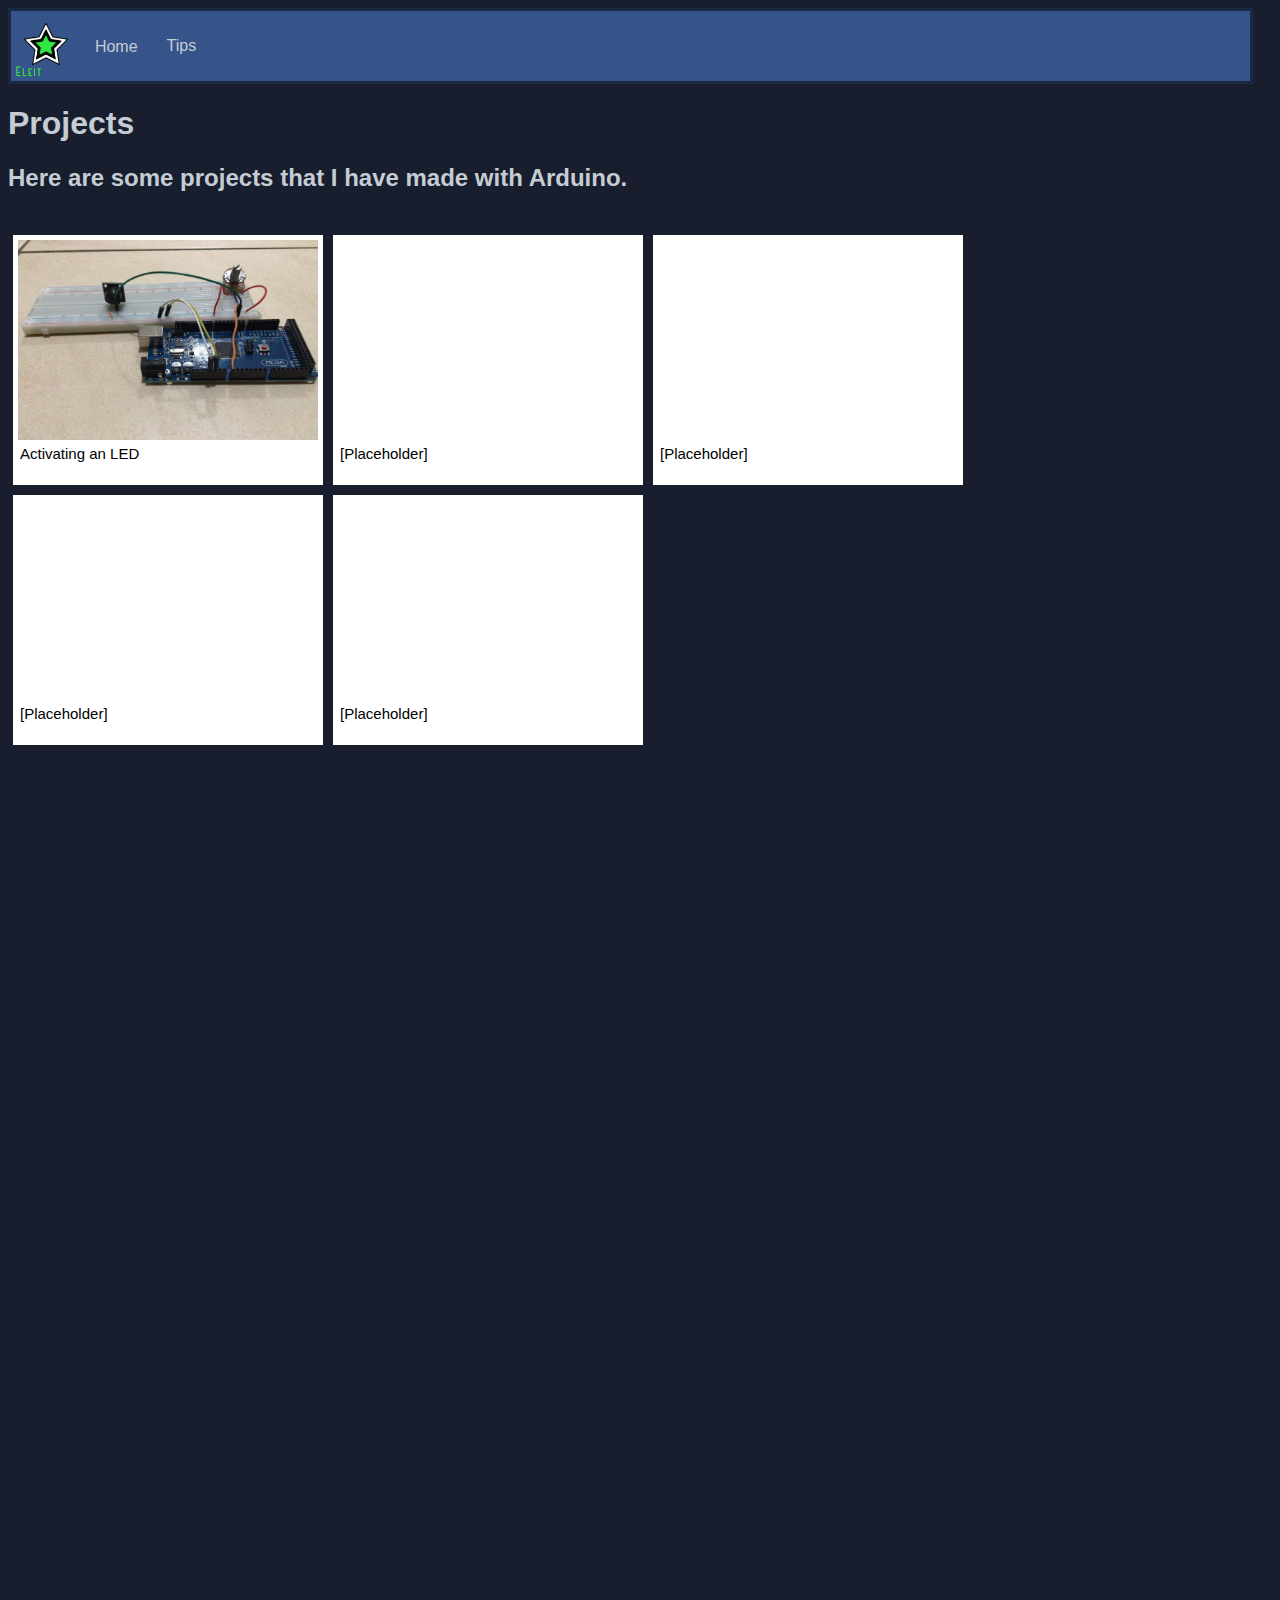
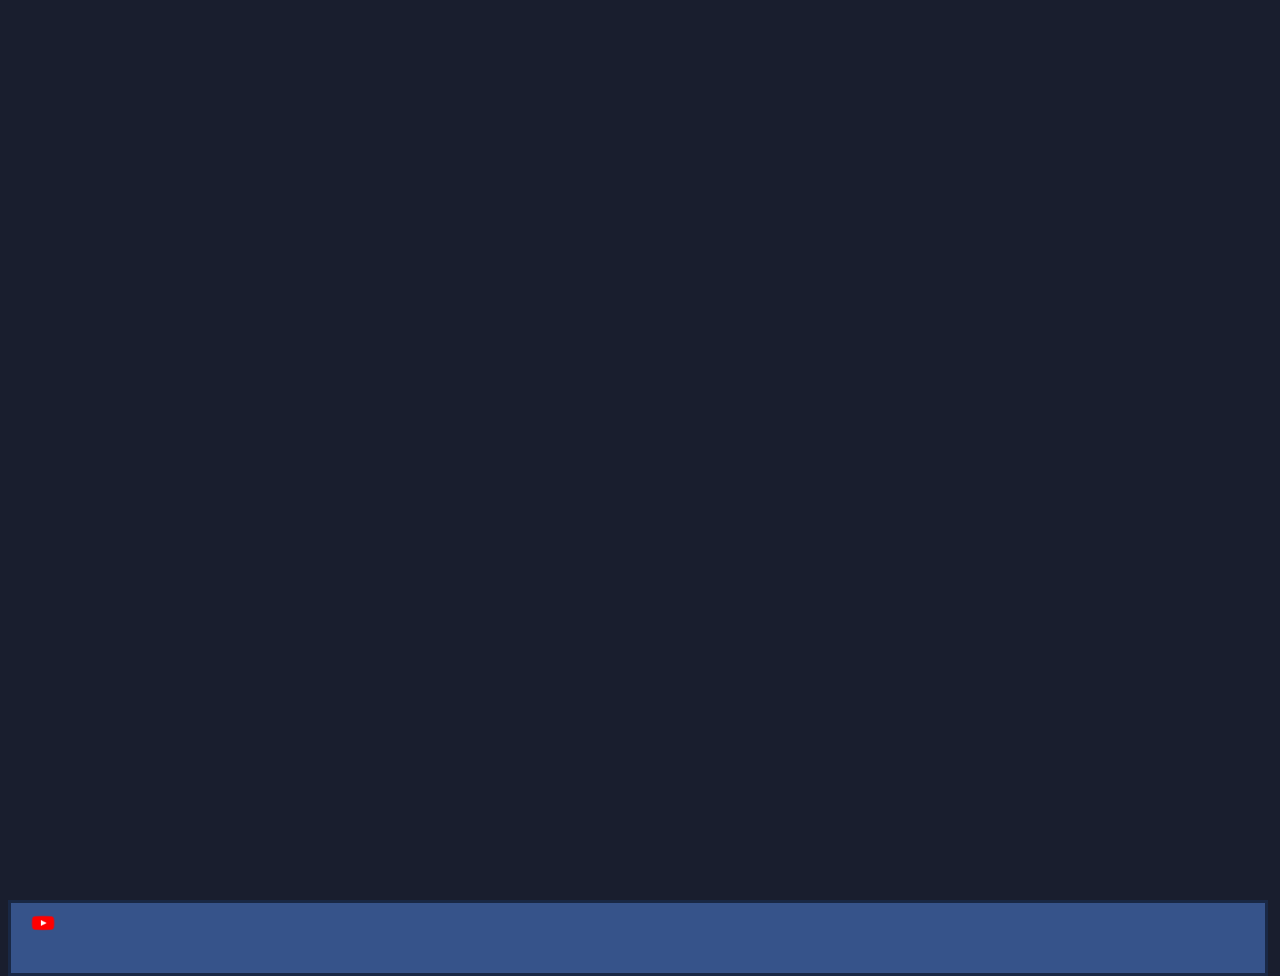
==== MyWebsite/learn.html @ ba89fd78 "Add files via upload" ====
<!DOCTYPE = HTML>
<html>
<head>
<link rel='stylesheet' type='text/css' href='style.css'>
<link rel="shortcut icon" type="image/png" href="Eleit_Tech.png"/>
</head>
<body>
<header>
<img id='logo' src='Eleit_Tech.png' alt='Eleit Tech' width=70 heigh=70></img>
<br>

<a class = 'button' href=https://gronker9870.github.io/Eleit/MyWebsite/index.html>&nbsp Home &nbsp</a>
<a href='google.com'> &nbsp Tips &nbsp</a>

</header>
<h1 class='heading'> Projects </h1>
<h2 class ='heading'>Here are some projects that I have made with Arduino.</h2>
<br>
<div class = 'wproject'>
<img class = 'thumbnail' src='piezopot.jpg'> </img>
<br class = 'largebr'>
<a class = 'project' href=google.com> Activating an LED </a>
</div>

<div class ='wproject'>
<br class = 'largebr'>
<a class = 'project' href=e> [Placeholder]</a>
</div>
<div class ='wproject'>
<br class = 'largebr'>
<a class = 'project' href=e> [Placeholder]</a>
</div>
<div class ='wproject'>
<br class = 'largebr'>
<a class = 'project' href=e> [Placeholder]</a>
</div>
<div class ='wproject'>
<br class = 'largebr'>
<a class = 'project' href=e> [Placeholder]</a>
</div>

<footer>
<a href=https://youtube.com>
<img src='YT.png' width=60 height=40></img>
</a>
</footer>

</body>
</html>
---- MyWebsite/style.css ----
body {
	font-family: 'Open Sans', sans-serif;
	background-color: #191e2e;
	color: #c5cdd4;
}
header {
	background-color: #36538a;
	height: 70px;
	border: 3px solid #192845;
	line-height: 23px;
	width: 98%;
	margin: none;
	
}
#logo {
	float: left;
	vertical-align: middle;
}
.button {
	text-decoration: none;
	color:  #c5cdd4;
	background-color: #36538a;
	vertical-align: middle;
	padding: 5px;
	border-radius: 25px;
}
a {
	text-decoration: none;
	color: #c5cdd4;
	padding: 2px;
}
a:visited {
	text-decoration: none;
	color: #c5cdd4;
}
.button:hover {
	text-decoration: none;
	color: #c5cdd4;
	background-color: #192845;
}
.h1 {
	text-align: center;
}
.project {
	width: 300px;
	background-color: white;
	color: #000;
	margin: 5px;
	text-align: center;
	font-size: 15px;
}
.thumbnail {
	float: left;
	margin: 5px;
	height: 200px;
	width: 300px;
}
.largebr{
	line-height: 210px;
}
.wproject {
	background-color: #fff;
	width: 310px;
	height: 250px;
	float: left;
	float: bottom;
	margin: 5px;
}
footer {
	background-color: #36538a;
	border: 3px solid #192845;
	line-height: 23px;
	width: 98%;
	height: 70px;  
	position: absolute;
	top: 2500;
	
}
#logo1 {
	float: left;
	vertical-align: middle;
	display: block;
	
}
.div1 {
	background-color: #2e3754;
	padding-bottom: 80px;
	width: 99%
}
.button1 {
	text-decoration: none;
	color:  #c5cdd4;
	background-color: #191e2e;
	vertical-align: middle;
	padding: 10px;
	border-radius: 10px;
	border: 5px solid #36538a;
	font-size: 40px;
	margin-left: 42.5%;
	width: 15px;
}
#wipleit {
	display: block;
	margin-left: auto;
	margin-right: auto;
}
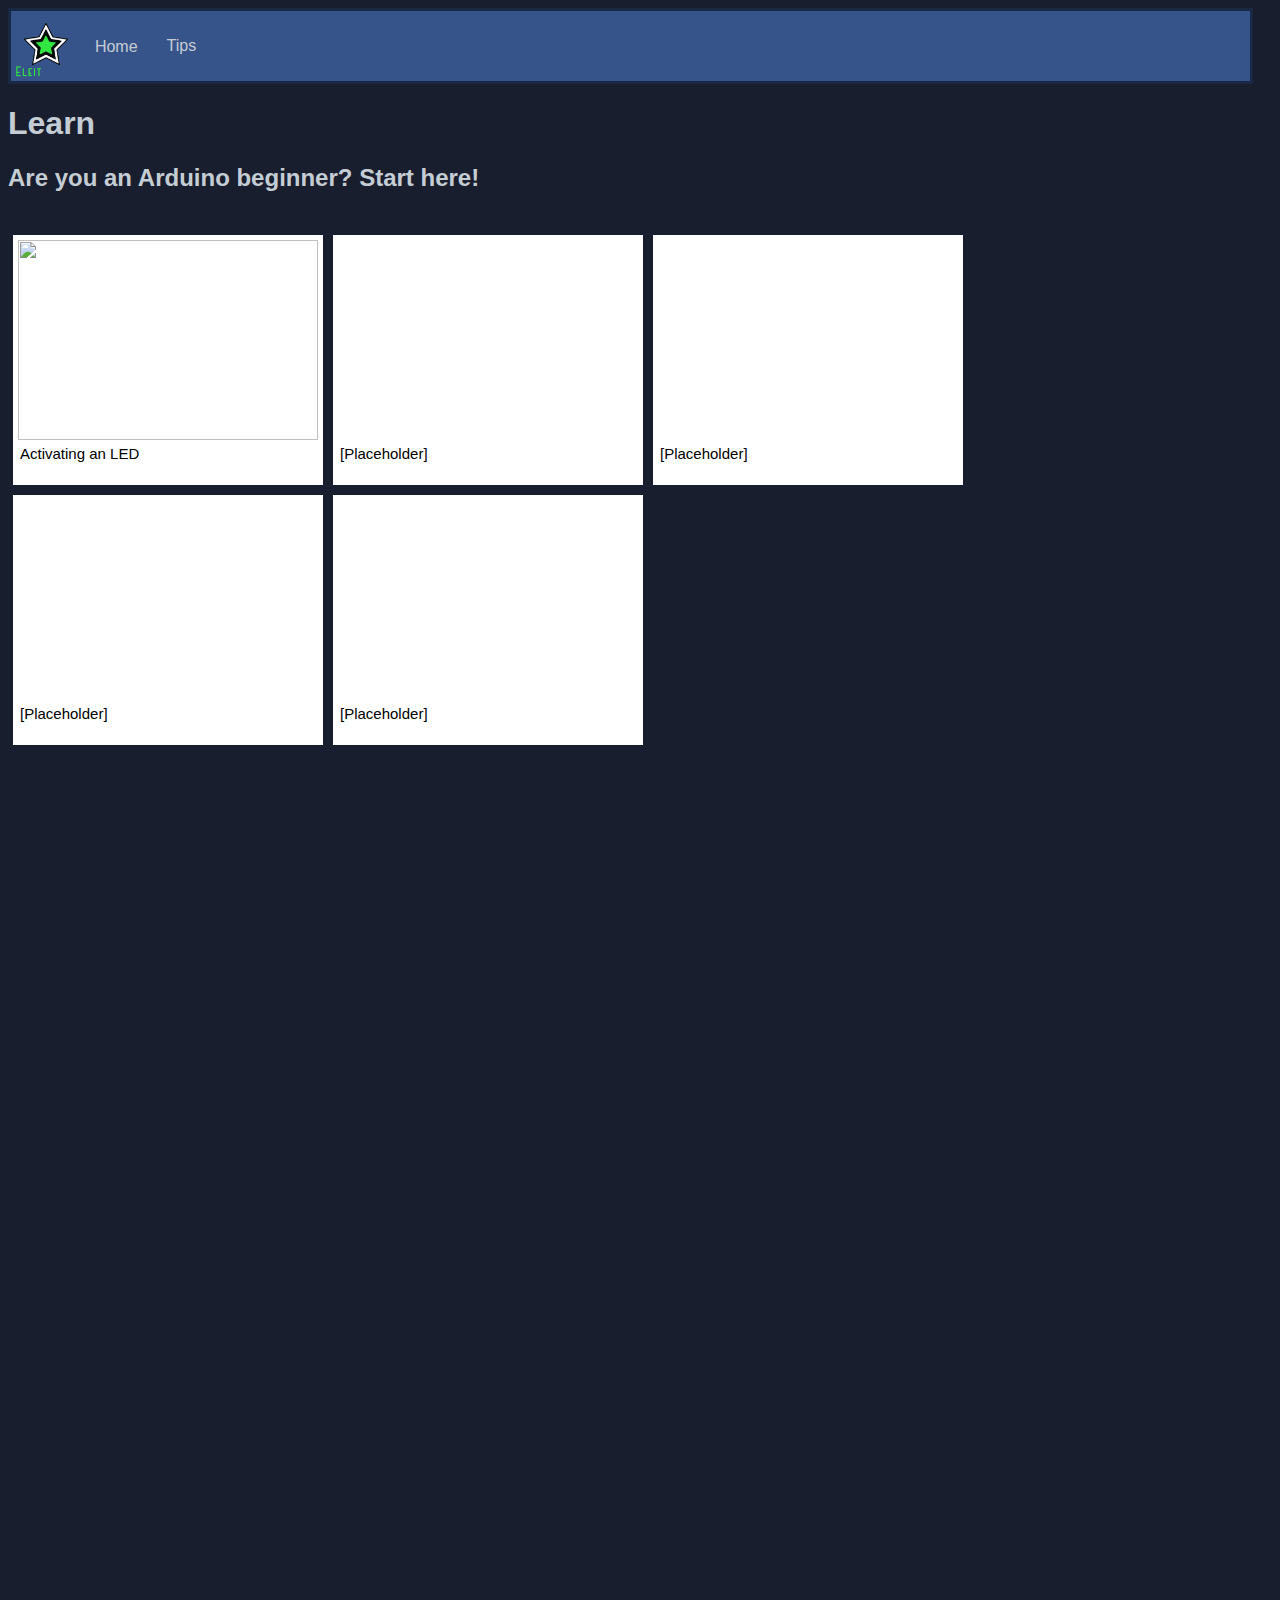
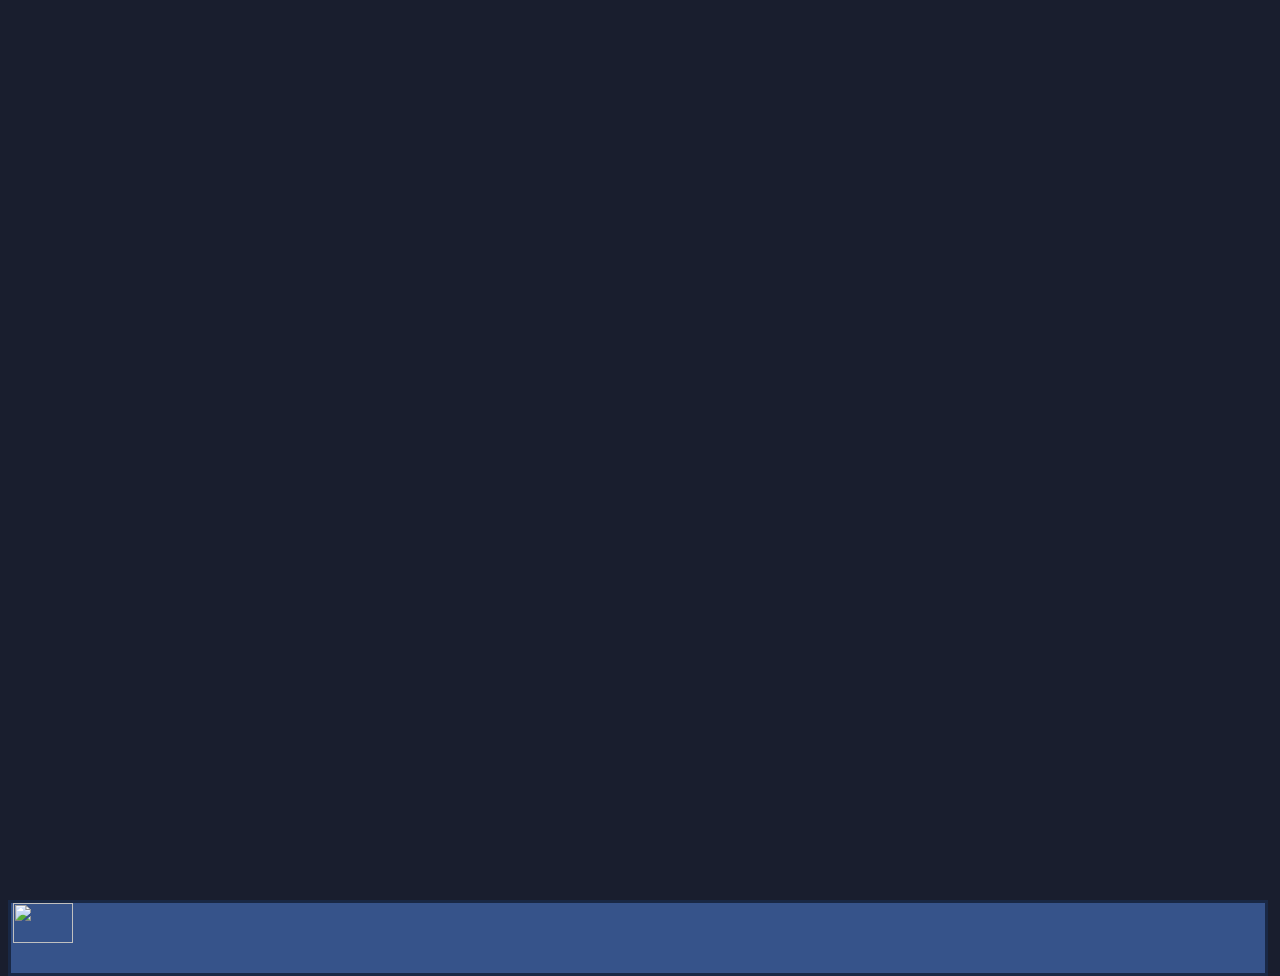
==== commit 0294d49f: "Update learn.html" ====
--- a/MyWebsite/learn.html
+++ b/MyWebsite/learn.html
@@ -2,22 +2,22 @@
 <html>
 <head>
 <link rel='stylesheet' type='text/css' href='style.css'>
-<link rel="shortcut icon" type="image/png" href="Eleit_Tech.png"/>
+<link rel="shortcut icon" type="image/png" href="image/Eleit_Tech.png"/>
 </head>
 <body>
 <header>
-<img id='logo' src='Eleit_Tech.png' alt='Eleit Tech' width=70 heigh=70></img>
+<img id='logo' src='image/Eleit_Tech.png' alt='Eleit Tech' width=70 heigh=70></img>
 <br>
 
 <a class = 'button' href=https://gronker9870.github.io/Eleit/MyWebsite/index.html>&nbsp Home &nbsp</a>
 <a href='google.com'> &nbsp Tips &nbsp</a>
 
 </header>
-<h1 class='heading'> Projects </h1>
-<h2 class ='heading'>Here are some projects that I have made with Arduino.</h2>
+<h1 class='heading'> Learn </h1>
+<h2 class ='heading'>Are you an Arduino beginner? Start here!</h2>
 <br>
 <div class = 'wproject'>
-<img class = 'thumbnail' src='piezopot.jpg'> </img>
+<img class = 'thumbnail' src='image/Techleit/Techleit-wip.png' width=200 height=200> </img>
 <br class = 'largebr'>
 <a class = 'project' href=google.com> Activating an LED </a>
 </div>
@@ -46,4 +46,4 @@
 </footer>
 
 </body>
-</html>+</html>
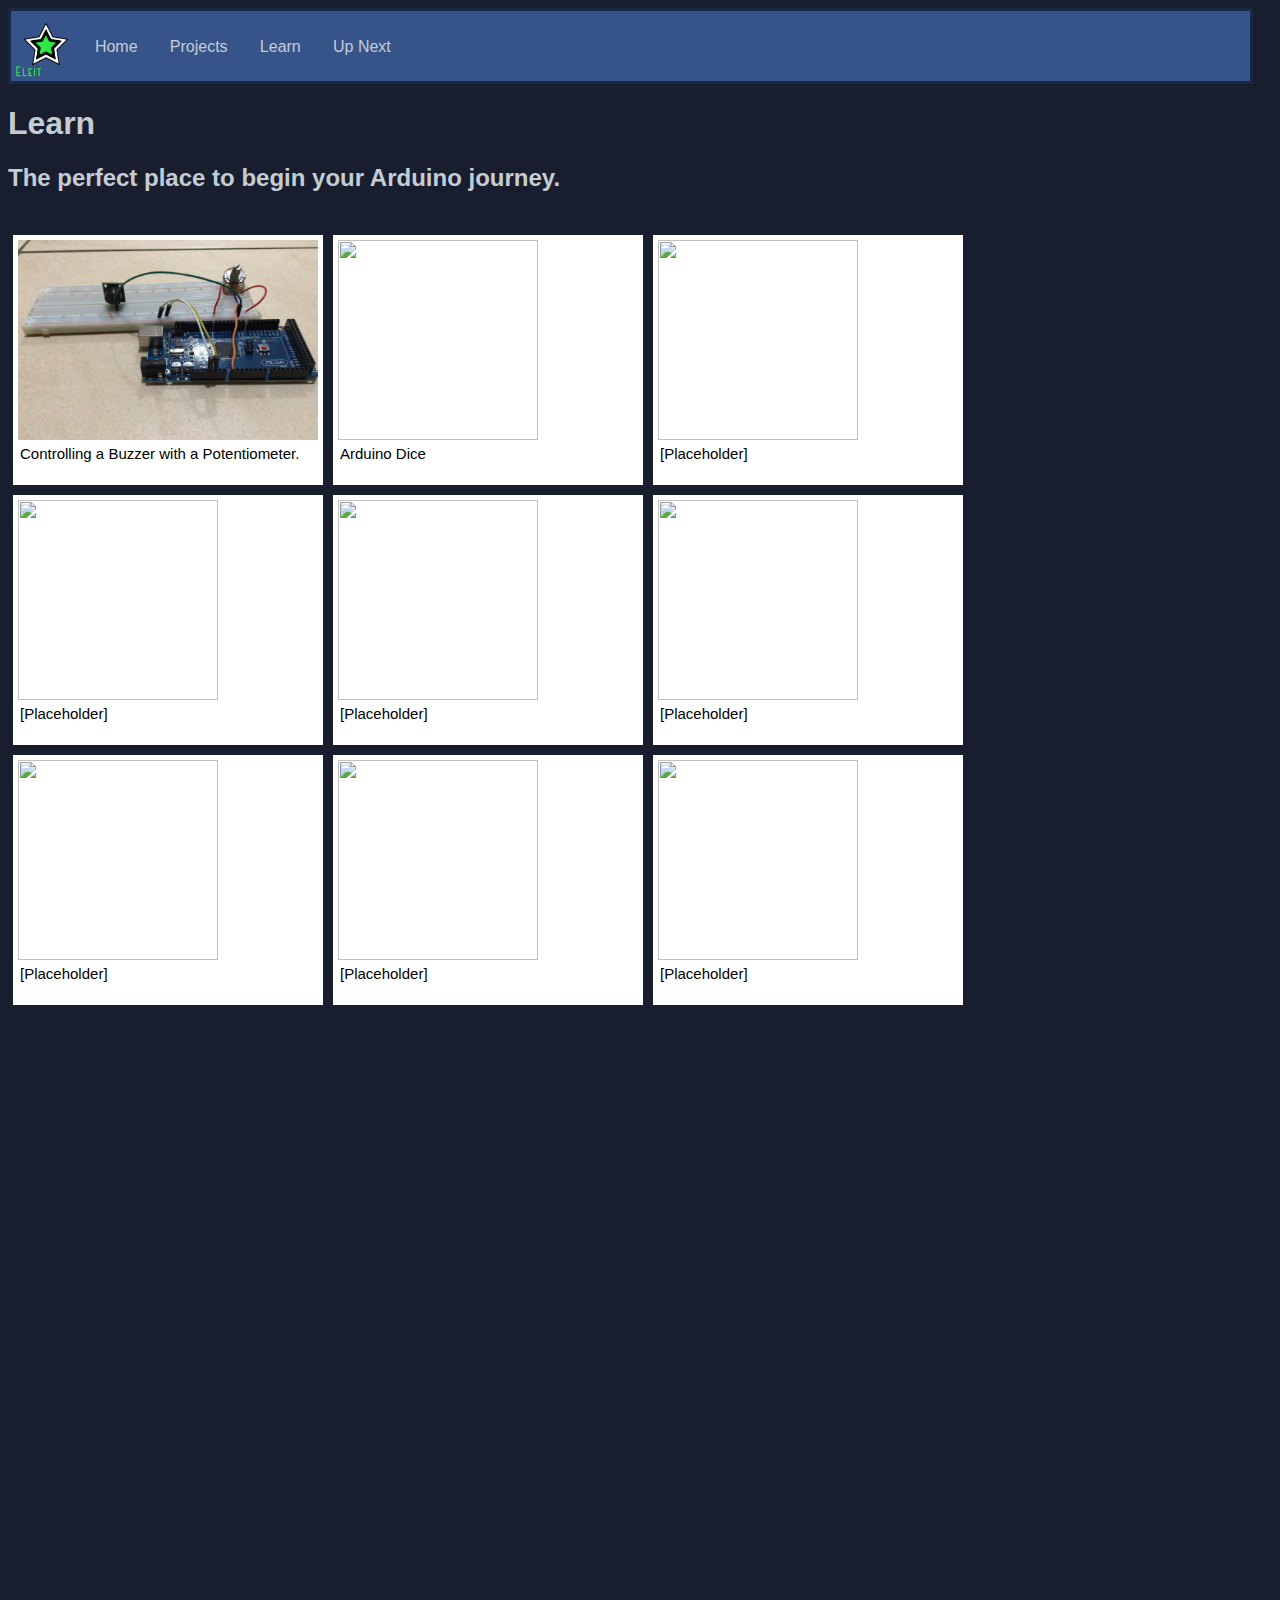
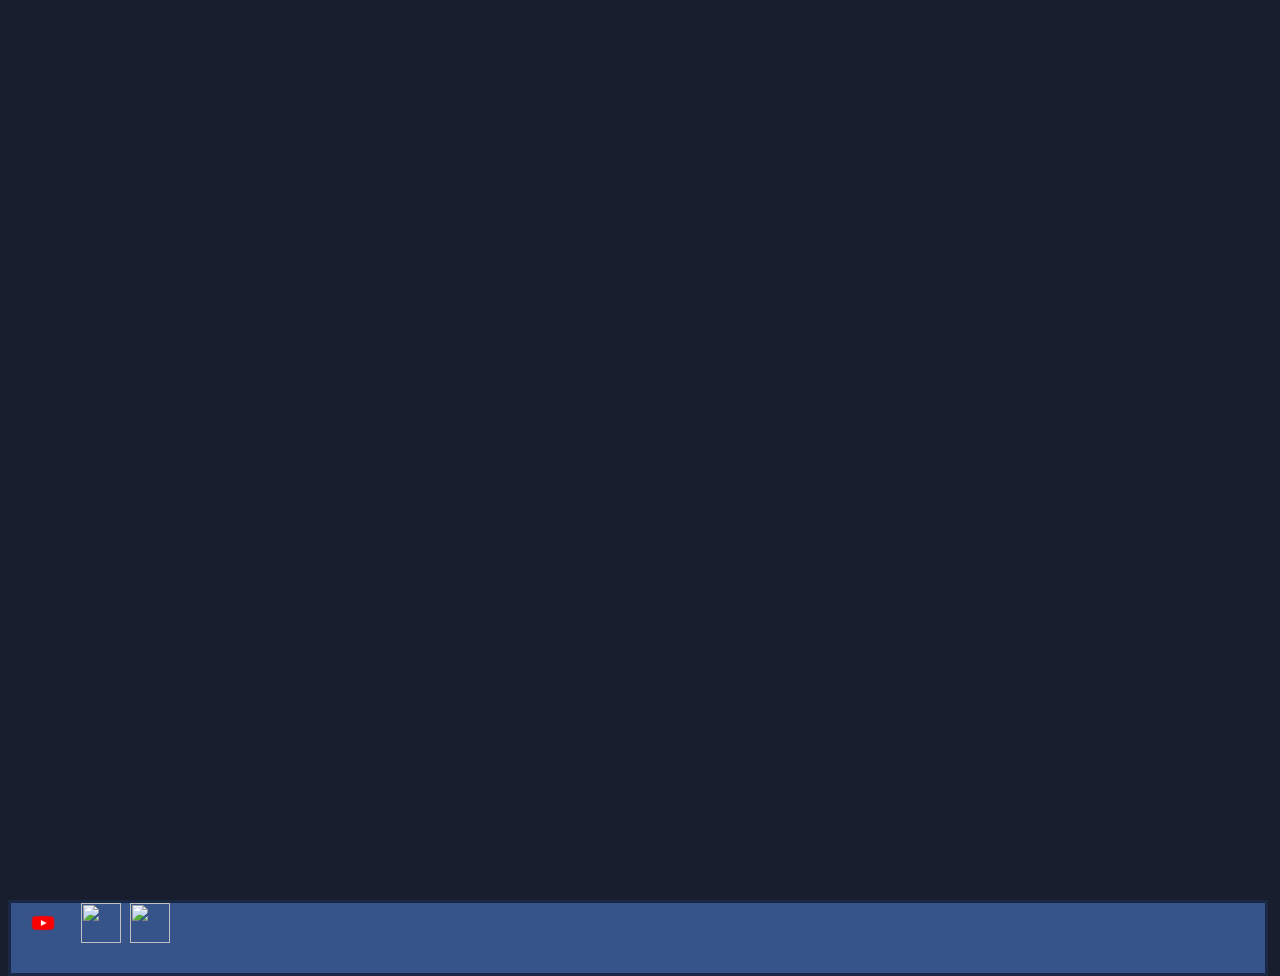
==== commit c6ed5349: "Update learn.html" ====
--- a/MyWebsite/learn.html
+++ b/MyWebsite/learn.html
@@ -2,46 +2,77 @@
 <html>
 <head>
 <link rel='stylesheet' type='text/css' href='style.css'>
-<link rel="shortcut icon" type="image/png" href="image/Eleit_Tech.png"/>
+<link rel="shortcut icon" type="image/png" href="image/Eleit_No_Text.png"/>
 </head>
 <body>
 <header>
 <img id='logo' src='image/Eleit_Tech.png' alt='Eleit Tech' width=70 heigh=70></img>
 <br>
-
 <a class = 'button' href=https://gronker9870.github.io/Eleit/MyWebsite/index.html>&nbsp Home &nbsp</a>
-<a href='google.com'> &nbsp Tips &nbsp</a>
+<a class = 'button' href=https://gronker9870.github.io/Eleit/MyWebsite/projects.html>&nbsp Projects &nbsp</a>
+<a class = 'button' href=https://gronker9870.github.io/Eleit/MyWebsite/learn.html>&nbsp Learn &nbsp</a>
+<a class = 'button' href=https://gronker9870.github.io/Eleit/MyWebsite/wip.html> &nbsp Up Next &nbsp </a>
 
 </header>
 <h1 class='heading'> Learn </h1>
-<h2 class ='heading'>Are you an Arduino beginner? Start here!</h2>
+<h2 class ='heading'>The perfect place to begin your Arduino journey.</h2>
 <br>
 <div class = 'wproject'>
-<img class = 'thumbnail' src='image/Techleit/Techleit-wip.png' width=200 height=200> </img>
+<img class = 'thumbnail' src='image/Thumbnail/piezopot.jpg' width=300 height=200> </img>
 <br class = 'largebr'>
-<a class = 'project' href=google.com> Activating an LED </a>
+<a class = 'project' href=https://gronker9870.github.io/Eleit/MyWebsite/wip.html> Controlling a Buzzer with a Potentiometer. </a>
 </div>
 
 <div class ='wproject'>
+<img class = 'thumbnail' src='image/Techleit/techleit-WIP.png' width=200 height=200> </img>
 <br class = 'largebr'>
-<a class = 'project' href=e> [Placeholder]</a>
+<a class = 'project' href=https://gronker9870.github.io/Eleit/MyWebsite/wip.html> Arduino Dice</a>
 </div>
 <div class ='wproject'>
+<img class = 'thumbnail' src='image/Techleit/Techleit-wip.png' width=200 height=200> </img>
 <br class = 'largebr'>
-<a class = 'project' href=e> [Placeholder]</a>
+<a class = 'project' href=https://gronker9870.github.io/Eleit/MyWebsite/wip.html> [Placeholder]</a>
 </div>
 <div class ='wproject'>
+<img class = 'thumbnail' src='image/Techleit/Techleit-wip.png' width=200 height=200> </img>
 <br class = 'largebr'>
-<a class = 'project' href=e> [Placeholder]</a>
+<a class = 'project' href=https://gronker9870.github.io/Eleit/MyWebsite/wip.html> [Placeholder]</a>
 </div>
 <div class ='wproject'>
+<img class = 'thumbnail' src='image/Techleit/Techleit-wip.png' width=200 height=200> </img>
 <br class = 'largebr'>
-<a class = 'project' href=e> [Placeholder]</a>
+<a class = 'project' href=https://gronker9870.github.io/Eleit/MyWebsite/wip.html> [Placeholder]</a>
+</div>
+<div class ='wproject'>
+<img class = 'thumbnail' src='image/Techleit/Techleit-wip.png' width=200 height=200> </img>
+<br class = 'largebr'>
+<a class = 'project' href=https://gronker9870.github.io/Eleit/MyWebsite/wip.html> [Placeholder]</a>
+</div>
+<div class ='wproject'>
+<img class = 'thumbnail' src='image/Techleit/Techleit-wip.png' width=200 height=200> </img>
+<br class = 'largebr'>
+<a class = 'project' href=https://gronker9870.github.io/Eleit/MyWebsite/wip.html> [Placeholder]</a>
+</div>
+<div class ='wproject'>
+<img class = 'thumbnail' src='image/Techleit/Techleit-wip.png' width=200 height=200> </img>
+<br class = 'largebr'>
+<a class = 'project' href=https://gronker9870.github.io/Eleit/MyWebsite/wip.html> [Placeholder]</a>
+</div>
+<div class ='wproject'>
+<img class = 'thumbnail' src='image/Techleit/Techleit-wip.png' width=200 height=200> </img>
+<br class = 'largebr'>
+<a class = 'project' href=https://gronker9870.github.io/Eleit/MyWebsite/wip.html> [Placeholder]</a>
 </div>
 
 <footer>
-<a href=https://youtube.com>
-<img src='YT.png' width=60 height=40></img>
+<a href=https://www.youtube.com/channel/UCG4s0cvw5OJ-VlDl7aasFwQ>
+<img src='image/YT.png' width=60 height=40></img>
+</a>
+<a href=https://github.com/Gronker9870/Eleit>
+<img src='image/github.png' width=40 height=40></img>
+</a>
+<a href=https://discord.gg/TREkrYybT8>
+<img class='discordicon' src='image/discord.jpeg' width=40 height=40></img>
 </a>
 </footer>
 
--- a/MyWebsite/style.css
+++ b/MyWebsite/style.css
@@ -29,9 +29,78 @@
 	color: #c5cdd4;
 	padding: 2px;
 }
-a:visited {
+.button:visited {
 	text-decoration: none;
 	color: #c5cdd4;
+}
+.button:hover {
+	text-decoration: none;
+	color: #c5cdd4;
+	background-color: #192845;
+}
+.h1 {
+	text-align: center;
+}
+.project {
+	width: 300px;
+	color: black;
+	text-decoration: none;
+	margin: 5px;
+	text-align: center;
+	font-size: 15px;
+}
+.thumbnail {
+	float: left;
+	margin: 5px;
+}
+.largebr{
+	line-height: 210px;
+}
+.wproject {
+	background-color: #fff;
+	width: 310px;
+	height: 250px;
+	float: left;
+	float: bottom;
+	margin: 5px;
+}
+footer {
+	background-color: #36538a;
+	border: 3px solid #192845;
+	line-height: 23px;
+	width: 98%;
+	height: 70px;  
+	position: absolute;
+	top: 3000;
+	
+}
+#logo1 {
+	float: left;
+	vertical-align: middle;
+	display: block;
+	
+}
+.div1 {
+	background-color: #2e3754;
+	padding-bottom: 80px;
+	width: 99%
+}
+.button1 {
+	text-decoration: none;
+	color:  #c5cdd4;
+	background-color: #191e2e;
+	vertical-align: middle;
+	padding: 10px;
+	border-radius: 10px;
+	border: 5px solid #36538a;
+	font-size: 40px;
+	margin-left: 42.5%;
+	width: 15px;
+}
+#wipleit {
+	display: block;
+	margin-left: auto;
+	margin-right: auto;
 }
 .button:hover {
 	text-decoration: none;
@@ -48,12 +117,6 @@
 	margin: 5px;
 	text-align: center;
 	font-size: 15px;
-}
-.thumbnail {
-	float: left;
-	margin: 5px;
-	height: 200px;
-	width: 300px;
 }
 .largebr{
 	line-height: 210px;
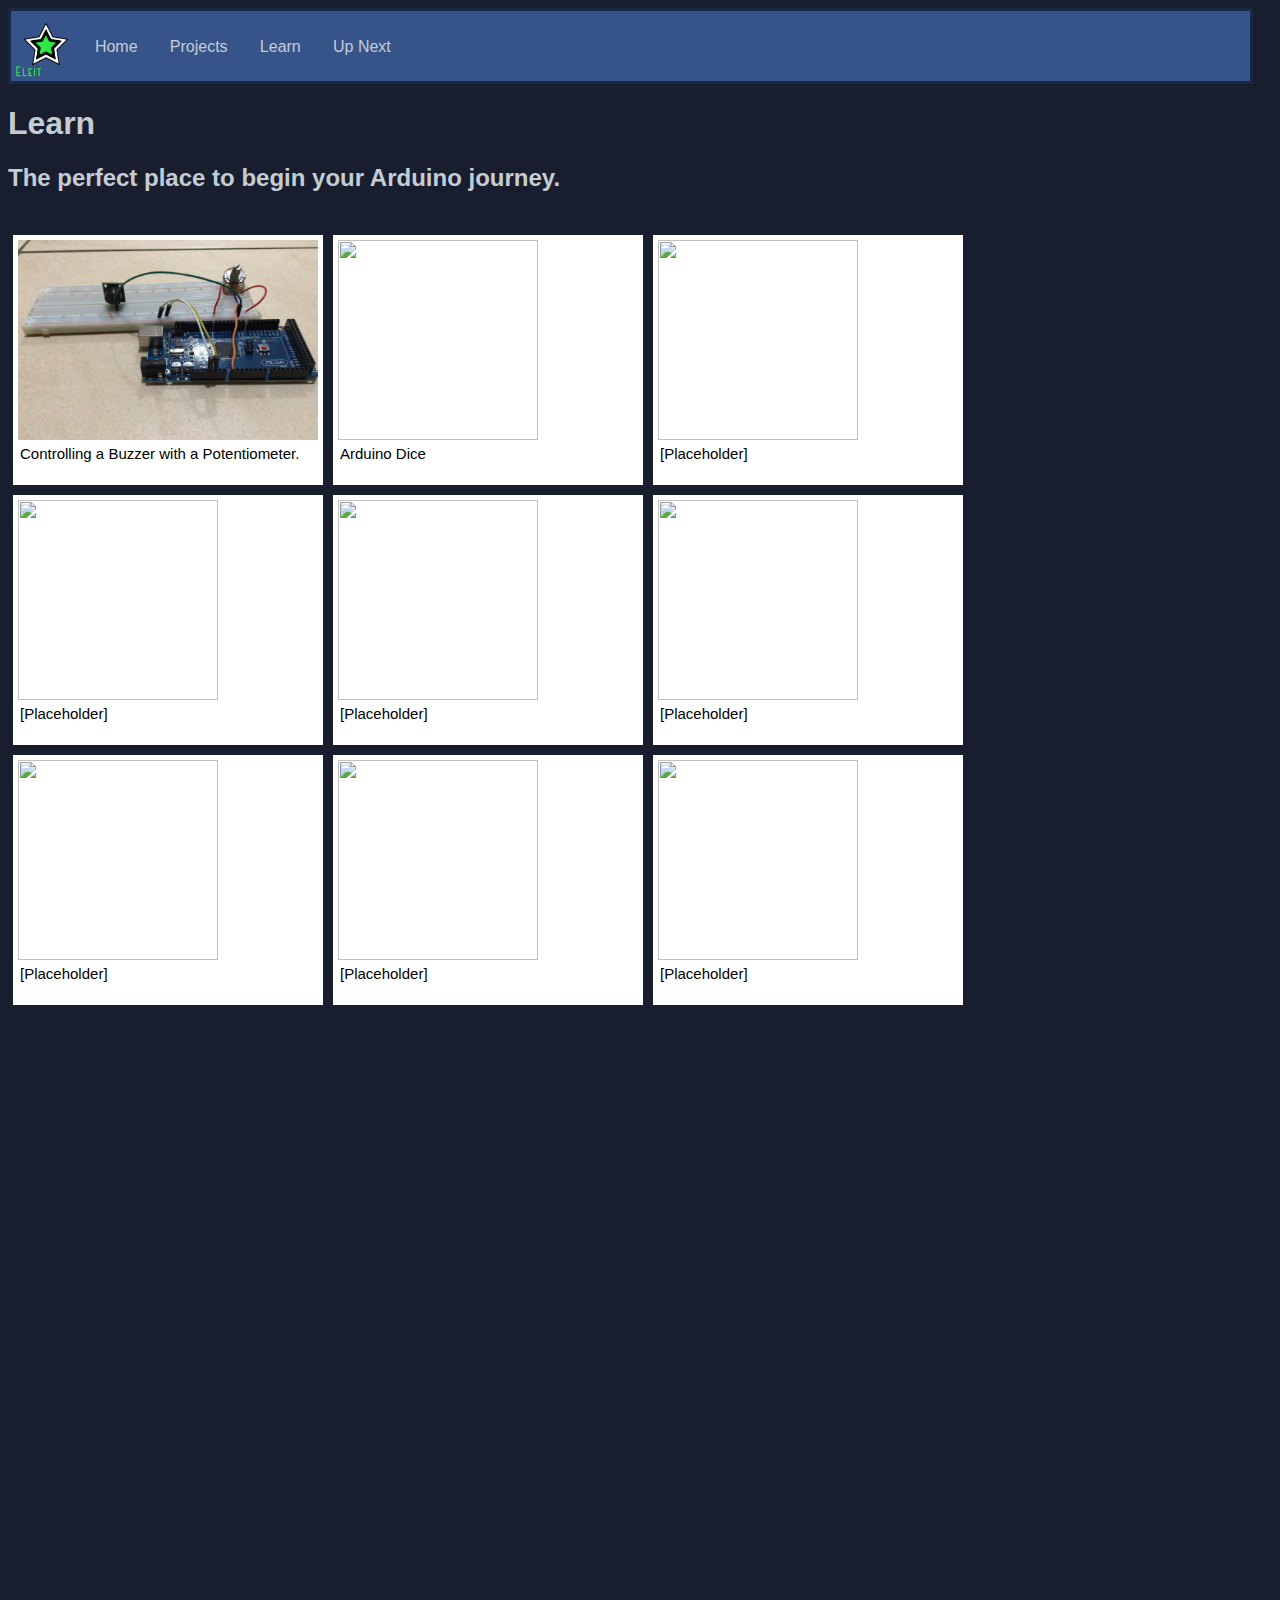
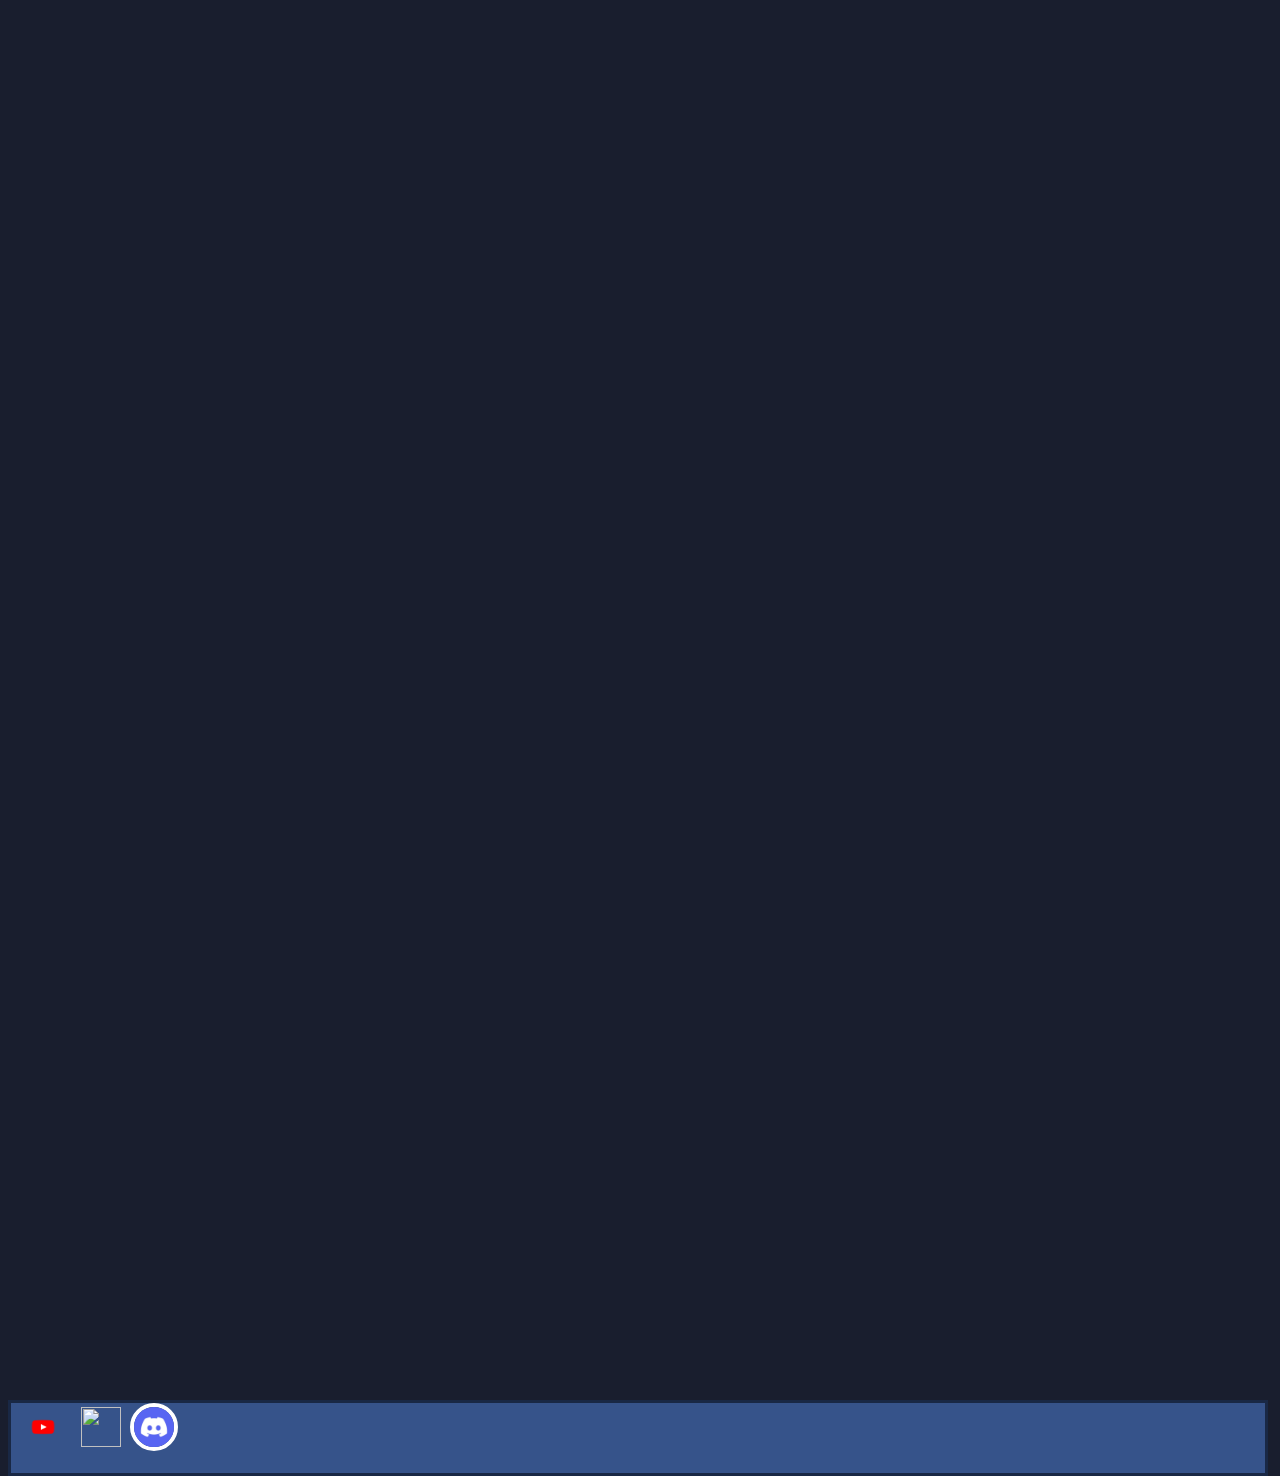
==== commit e5d10ed2: "Update learn.html" ====
--- a/MyWebsite/learn.html
+++ b/MyWebsite/learn.html
@@ -1,6 +1,7 @@
 <!DOCTYPE = HTML>
 <html>
 <head>
+<title> Eleit - Learn</title>
 <link rel='stylesheet' type='text/css' href='style.css'>
 <link rel="shortcut icon" type="image/png" href="image/Eleit_No_Text.png"/>
 </head>
@@ -11,7 +12,7 @@
 <a class = 'button' href=https://gronker9870.github.io/Eleit/MyWebsite/index.html>&nbsp Home &nbsp</a>
 <a class = 'button' href=https://gronker9870.github.io/Eleit/MyWebsite/projects.html>&nbsp Projects &nbsp</a>
 <a class = 'button' href=https://gronker9870.github.io/Eleit/MyWebsite/learn.html>&nbsp Learn &nbsp</a>
-<a class = 'button' href=https://gronker9870.github.io/Eleit/MyWebsite/wip.html> &nbsp Up Next &nbsp </a>
+<a class = 'button' href=https://gronker9870.github.io/Eleit/MyWebsite/next.html> &nbsp Up Next &nbsp </a>
 
 </header>
 <h1 class='heading'> Learn </h1>
@@ -24,42 +25,42 @@
 </div>
 
 <div class ='wproject'>
-<img class = 'thumbnail' src='image/Techleit/techleit-WIP.png' width=200 height=200> </img>
+<img class = 'thumbnail' src='image/techleit/techleit-wip.png' width=200 height=200> </img>
 <br class = 'largebr'>
 <a class = 'project' href=https://gronker9870.github.io/Eleit/MyWebsite/wip.html> Arduino Dice</a>
 </div>
 <div class ='wproject'>
-<img class = 'thumbnail' src='image/Techleit/Techleit-wip.png' width=200 height=200> </img>
+<img class = 'thumbnail' src='image/techleit/techleit-wip.png' width=200 height=200> </img>
 <br class = 'largebr'>
 <a class = 'project' href=https://gronker9870.github.io/Eleit/MyWebsite/wip.html> [Placeholder]</a>
 </div>
 <div class ='wproject'>
-<img class = 'thumbnail' src='image/Techleit/Techleit-wip.png' width=200 height=200> </img>
+<img class = 'thumbnail' src='image/techleit/techleit-wip.png' width=200 height=200> </img>
 <br class = 'largebr'>
 <a class = 'project' href=https://gronker9870.github.io/Eleit/MyWebsite/wip.html> [Placeholder]</a>
 </div>
 <div class ='wproject'>
-<img class = 'thumbnail' src='image/Techleit/Techleit-wip.png' width=200 height=200> </img>
+<img class = 'thumbnail' src='image/techleit/techleit-wip.png' width=200 height=200> </img>
 <br class = 'largebr'>
 <a class = 'project' href=https://gronker9870.github.io/Eleit/MyWebsite/wip.html> [Placeholder]</a>
 </div>
 <div class ='wproject'>
-<img class = 'thumbnail' src='image/Techleit/Techleit-wip.png' width=200 height=200> </img>
+<img class = 'thumbnail' src='image/techleit/techleit-wip.png' width=200 height=200> </img>
 <br class = 'largebr'>
 <a class = 'project' href=https://gronker9870.github.io/Eleit/MyWebsite/wip.html> [Placeholder]</a>
 </div>
 <div class ='wproject'>
-<img class = 'thumbnail' src='image/Techleit/Techleit-wip.png' width=200 height=200> </img>
+<img class = 'thumbnail' src='image/techleit/techleit-wip.png' width=200 height=200> </img>
 <br class = 'largebr'>
 <a class = 'project' href=https://gronker9870.github.io/Eleit/MyWebsite/wip.html> [Placeholder]</a>
 </div>
 <div class ='wproject'>
-<img class = 'thumbnail' src='image/Techleit/Techleit-wip.png' width=200 height=200> </img>
+<img class = 'thumbnail' src='image/techleit/techleit-wip.png' width=200 height=200> </img>
 <br class = 'largebr'>
 <a class = 'project' href=https://gronker9870.github.io/Eleit/MyWebsite/wip.html> [Placeholder]</a>
 </div>
 <div class ='wproject'>
-<img class = 'thumbnail' src='image/Techleit/Techleit-wip.png' width=200 height=200> </img>
+<img class = 'thumbnail' src='image/techleit/techleit-wip.png' width=200 height=200> </img>
 <br class = 'largebr'>
 <a class = 'project' href=https://gronker9870.github.io/Eleit/MyWebsite/wip.html> [Placeholder]</a>
 </div>
--- a/MyWebsite/style.css
+++ b/MyWebsite/style.css
@@ -37,6 +37,11 @@
 	text-decoration: none;
 	color: #c5cdd4;
 	background-color: #192845;
+}
+.button:active {
+	text-decoration: none;
+	color: #c5cdd4;
+	background-color:  #191e2e;
 }
 .h1 {
 	text-align: center;
@@ -102,68 +107,9 @@
 	margin-left: auto;
 	margin-right: auto;
 }
-.button:hover {
-	text-decoration: none;
-	color: #c5cdd4;
-	background-color: #192845;
+img {
+	vertical-align: middle;
 }
-.h1 {
-	text-align: center;
-}
-.project {
-	width: 300px;
-	background-color: white;
-	color: #000;
-	margin: 5px;
-	text-align: center;
-	font-size: 15px;
-}
-.largebr{
-	line-height: 210px;
-}
-.wproject {
-	background-color: #fff;
-	width: 310px;
-	height: 250px;
-	float: left;
-	float: bottom;
-	margin: 5px;
-}
-footer {
-	background-color: #36538a;
-	border: 3px solid #192845;
-	line-height: 23px;
-	width: 98%;
-	height: 70px;  
-	position: absolute;
-	top: 2500;
-	
-}
-#logo1 {
-	float: left;
-	vertical-align: middle;
-	display: block;
-	
-}
-.div1 {
-	background-color: #2e3754;
-	padding-bottom: 80px;
-	width: 99%
-}
-.button1 {
-	text-decoration: none;
-	color:  #c5cdd4;
-	background-color: #191e2e;
-	vertical-align: middle;
-	padding: 10px;
-	border-radius: 10px;
-	border: 5px solid #36538a;
-	font-size: 40px;
-	margin-left: 42.5%;
-	width: 15px;
-}
-#wipleit {
-	display: block;
-	margin-left: auto;
-	margin-right: auto;
-}
+.discordicon {
+	border-radius: 25px;
+	border: 4px solid white;
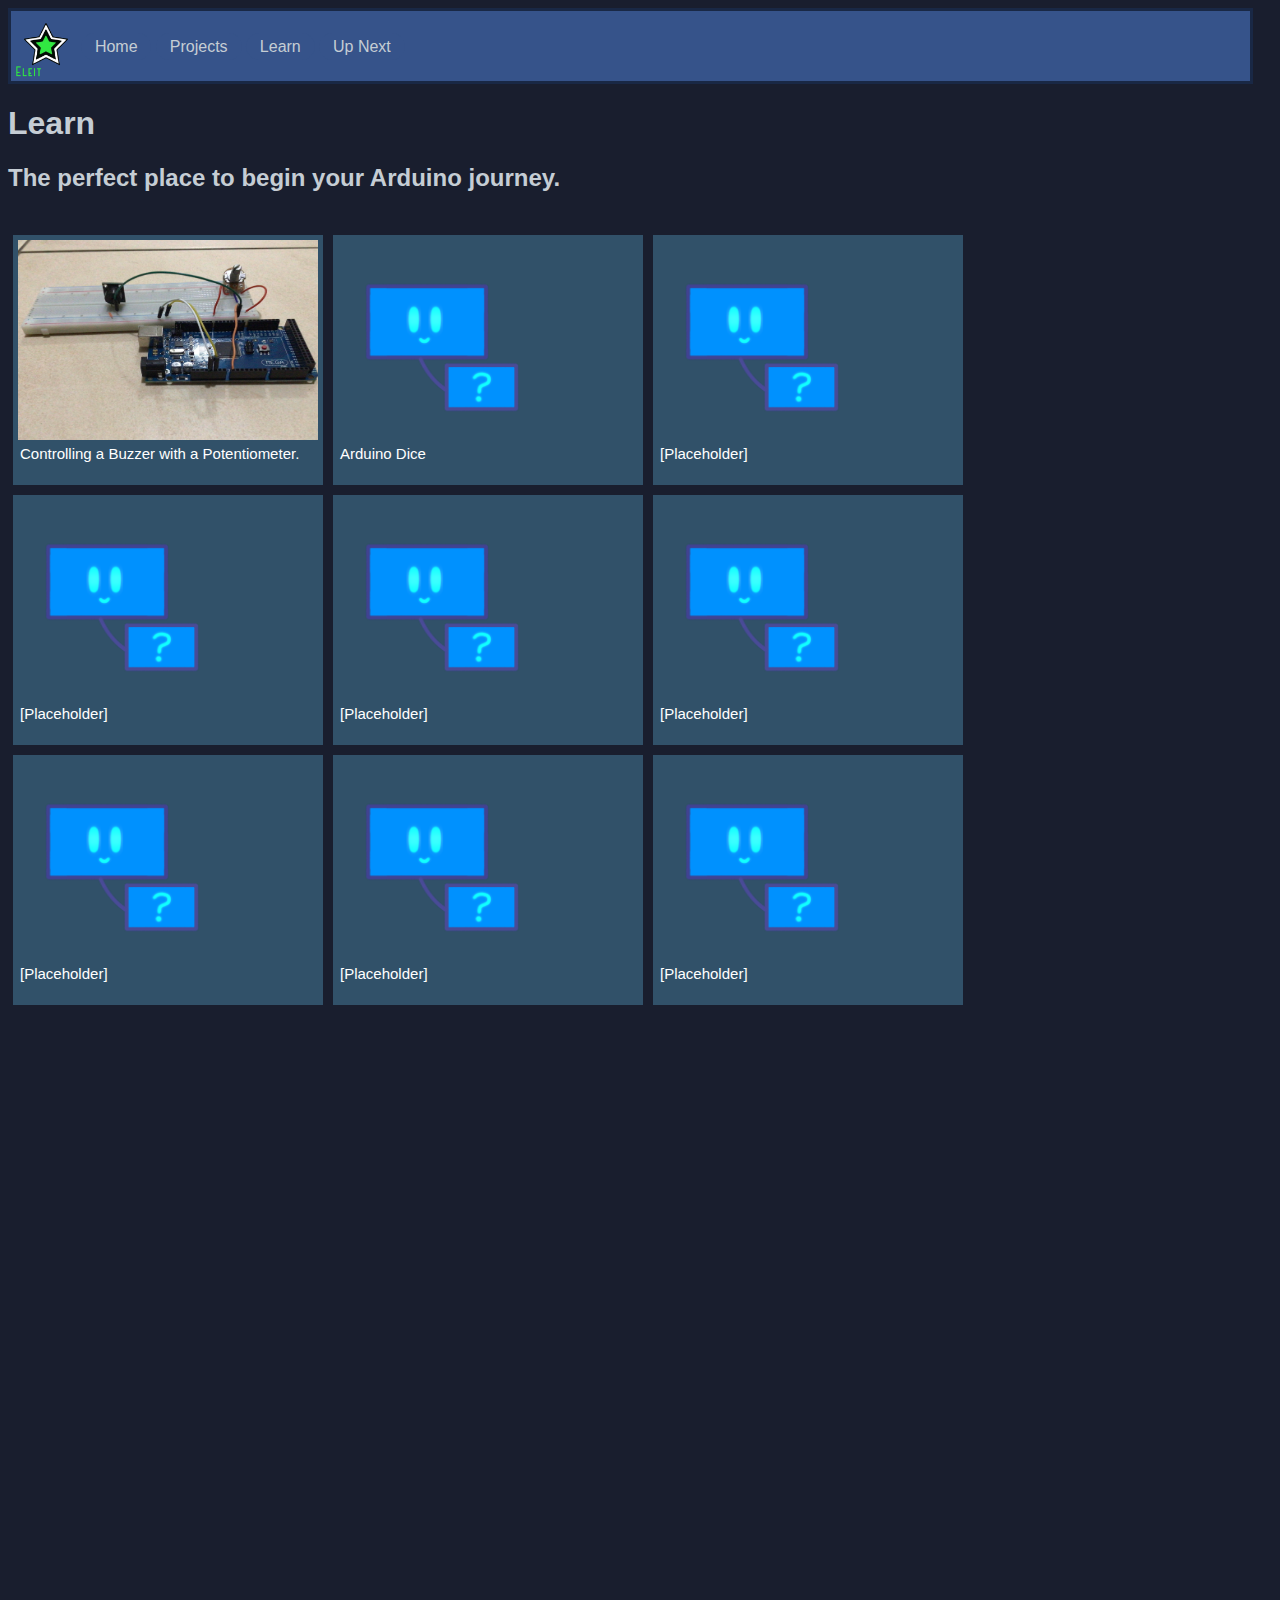
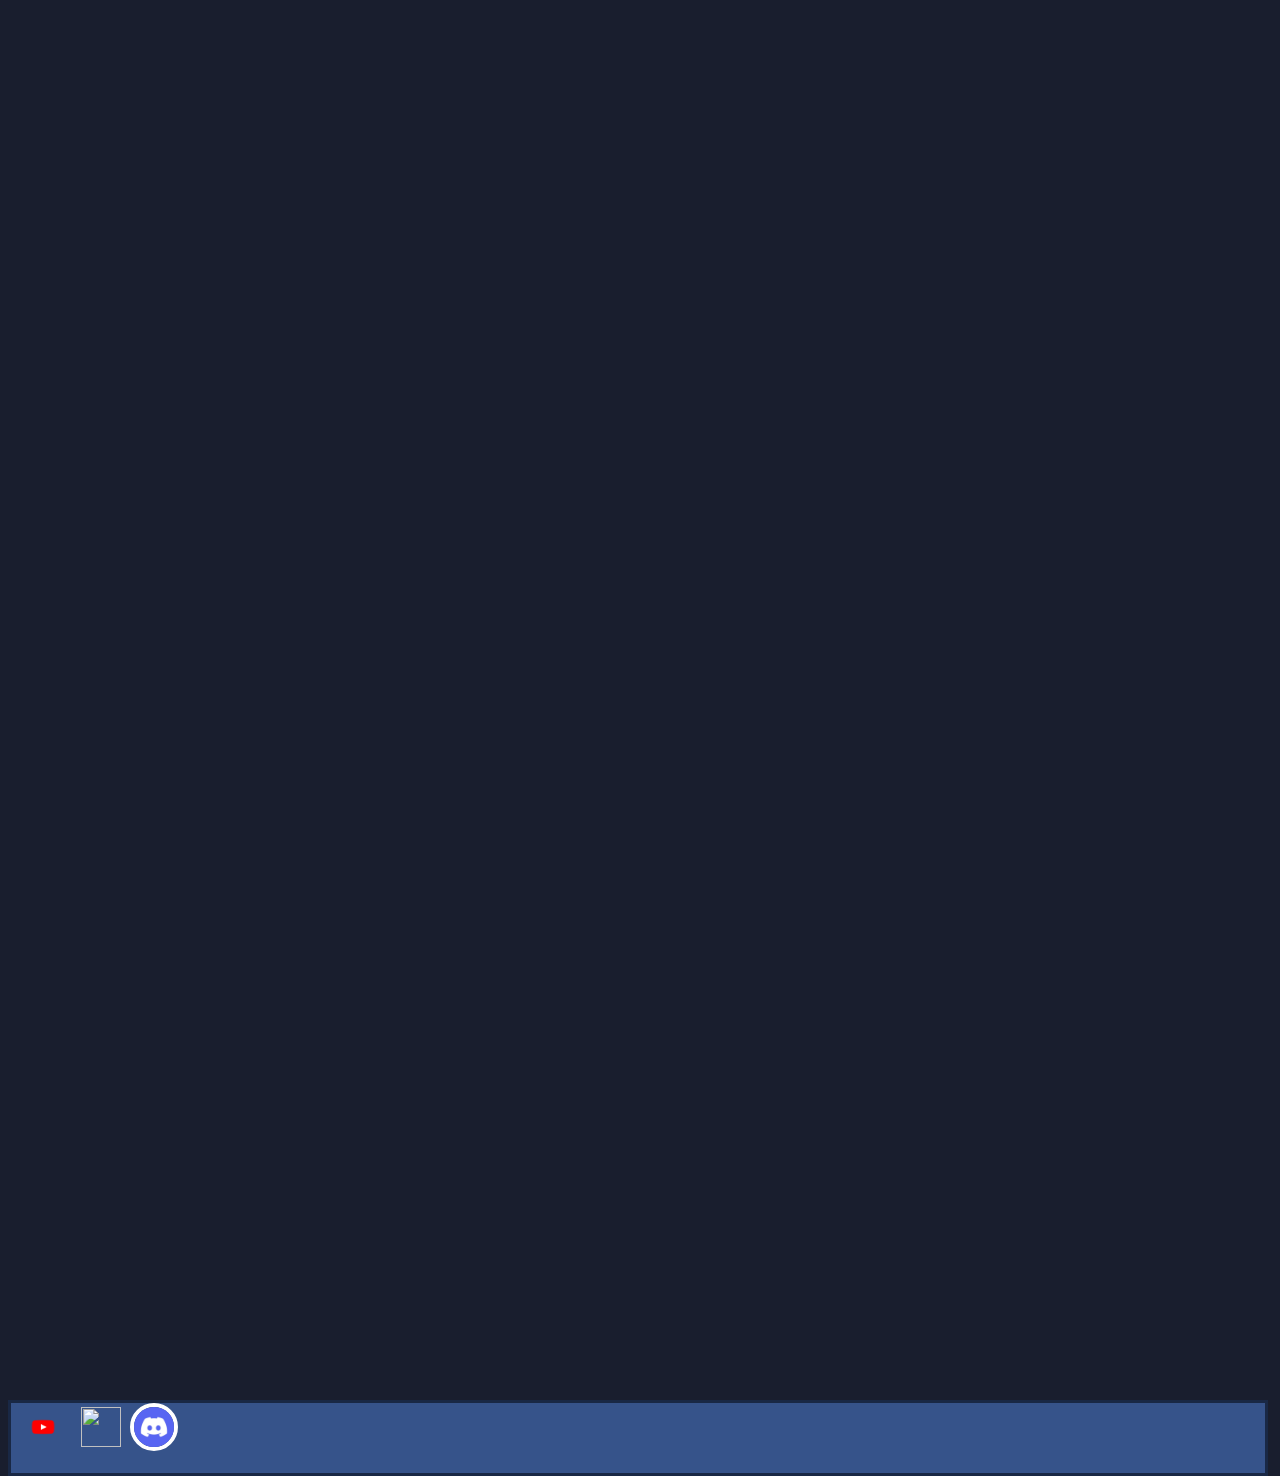
==== commit dc833e1f: "Update learn.html" ====
--- a/MyWebsite/learn.html
+++ b/MyWebsite/learn.html
@@ -65,7 +65,7 @@
 <a class = 'project' href=https://gronker9870.github.io/Eleit/MyWebsite/wip.html> [Placeholder]</a>
 </div>
 
-<footer>
+<footer class='pfooter'>
 <a href=https://www.youtube.com/channel/UCG4s0cvw5OJ-VlDl7aasFwQ>
 <img src='image/YT.png' width=60 height=40></img>
 </a>
--- a/MyWebsite/style.css
+++ b/MyWebsite/style.css
@@ -48,21 +48,25 @@
 }
 .project {
 	width: 300px;
-	color: black;
+	color: white;
 	text-decoration: none;
 	margin: 5px;
 	text-align: center;
 	font-size: 15px;
+	
 }
 .thumbnail {
 	float: left;
 	margin: 5px;
+	
+	
 }
 .largebr{
 	line-height: 210px;
+	
 }
 .wproject {
-	background-color: #fff;
+	background-color: #315169;
 	width: 310px;
 	height: 250px;
 	float: left;
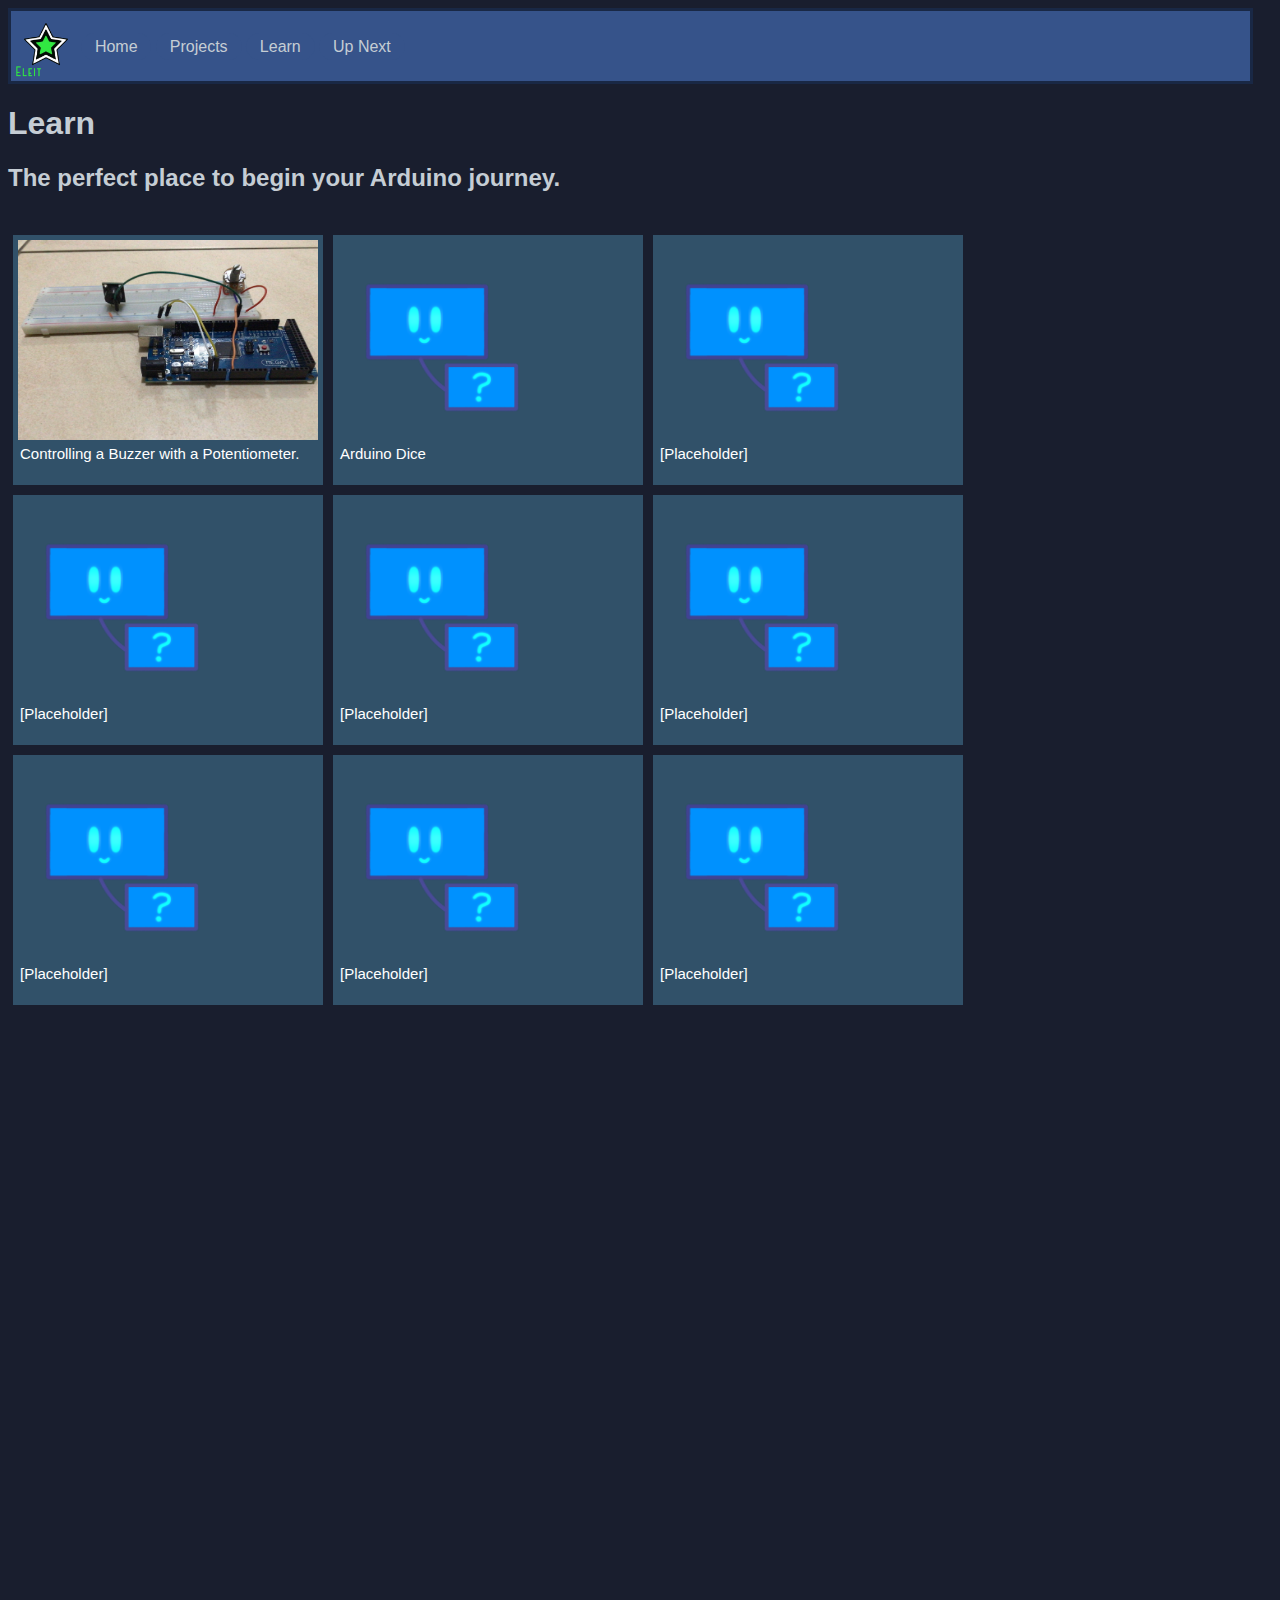
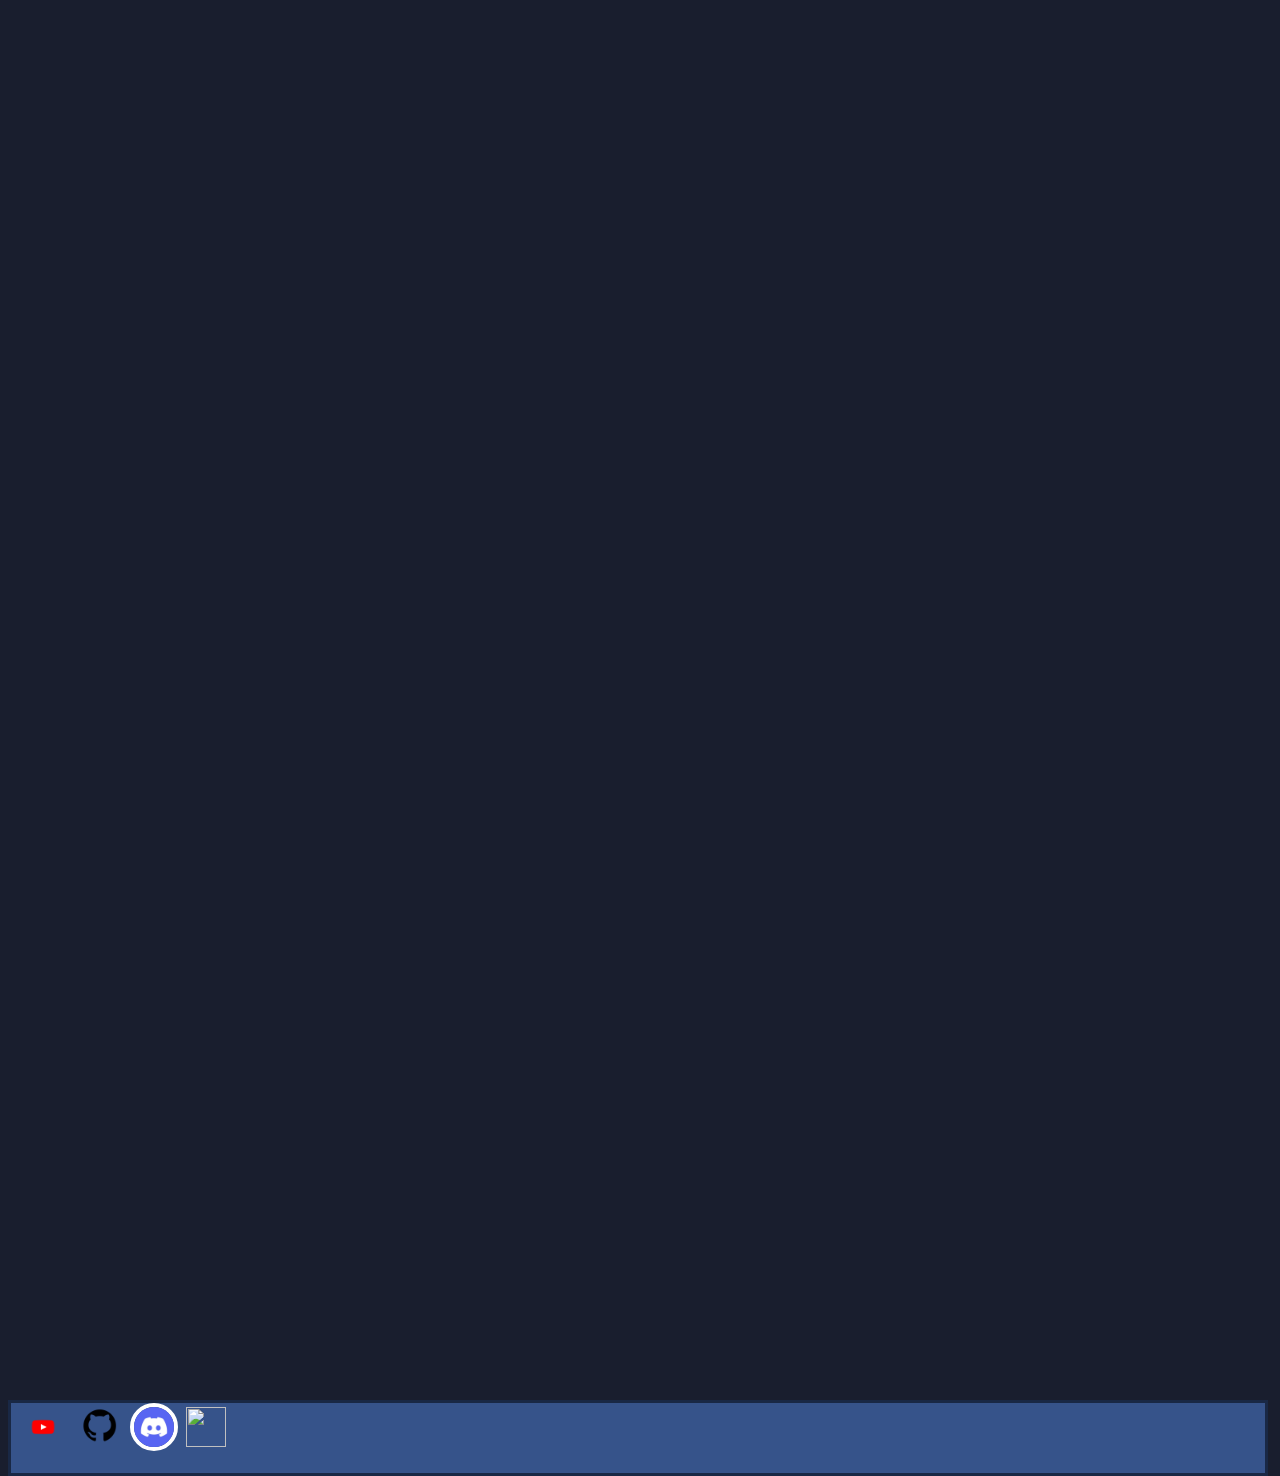
==== commit 60073ed3: "Update learn.html" ====
--- a/MyWebsite/learn.html
+++ b/MyWebsite/learn.html
@@ -75,6 +75,9 @@
 <a href=https://discord.gg/TREkrYybT8>
 <img class='discordicon' src='image/discord.jpeg' width=40 height=40></img>
 </a>
+<a href=https://gronker9870.github.io/Eleit/MyWebsite/webhub.html>
+<img src='image/eleit_no_text.png' width=40 height=40></img>
+</a>
 </footer>
 
 </body>
--- a/MyWebsite/style.css
+++ b/MyWebsite/style.css
@@ -80,7 +80,7 @@
 	width: 98%;
 	height: 70px;  
 	position: absolute;
-	top: 3000;
+	bottom: 0;
 	
 }
 #logo1 {
@@ -117,3 +117,53 @@
 .discordicon {
 	border-radius: 25px;
 	border: 4px solid white;
+}
+.next {
+	background-color: #36538a;
+	border: 3px solid #192845;
+	height: 75%;
+	margin: 5px; 
+	width: 47%;
+	float: left;
+	text-align: center;
+}
+.next1 {
+	background-color: #36538a;
+	border: 3px solid #192845;
+	height: 75%;
+	margin-right: 5px; 
+	width: 47%;
+	float: right;
+	text-align: center;
+}
+.pfooter {
+	top: 3000;
+}
+.ifooter {
+	top: 1500;
+}
+.div2 {
+	background-color: #2e3754;
+	padding-bottom: 150px;
+	width: 99%;
+	font-size: 30px;
+}
+.mstxt {
+	float: left;
+}
+#mainimage {
+	float: right;
+	vertical-align: middle;
+}
+.button2 {
+	text-decoration: none;
+	color:  #c5cdd4;
+	background-color: #191e2e;
+	vertical-align: middle;
+	padding: 10px;
+	border-radius: 10px;
+	border: 5px solid #36538a;
+	font-size: 40px;
+	margin-right: 50%;
+	width: 15px;
+}
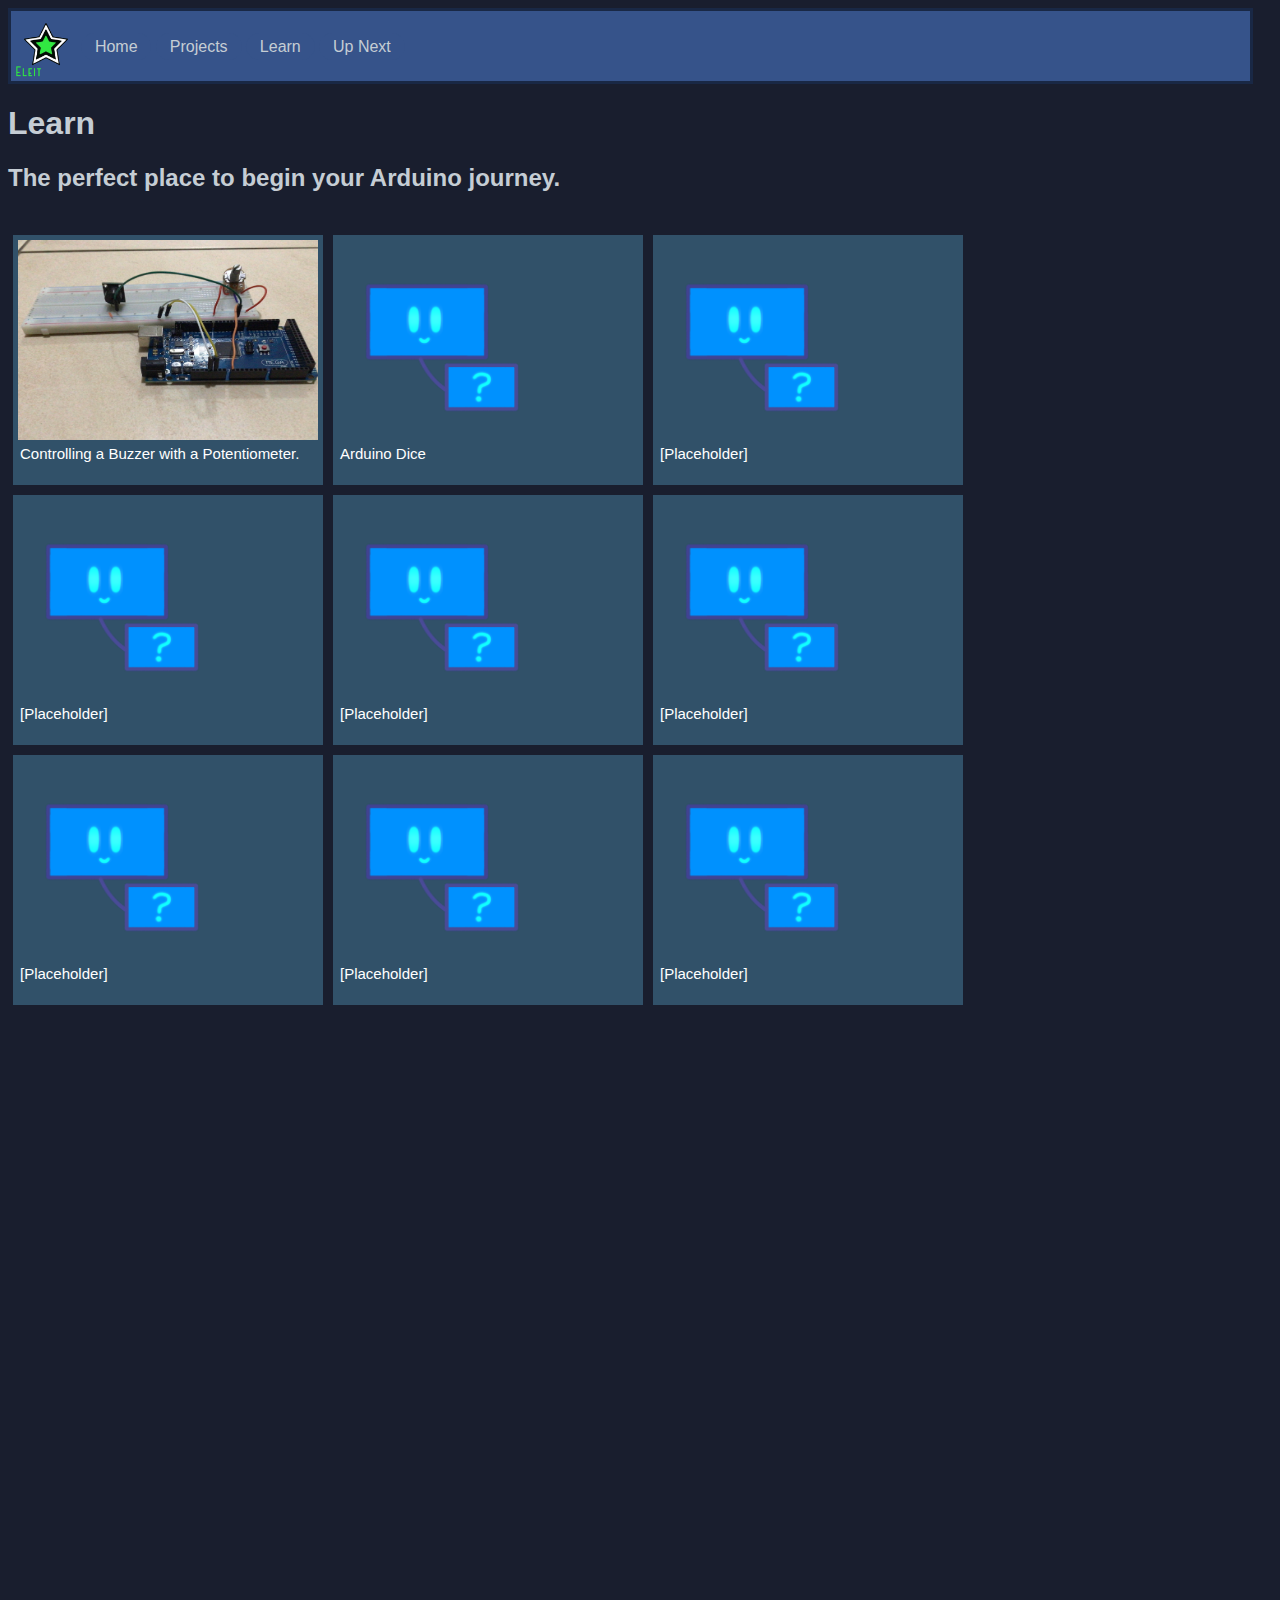
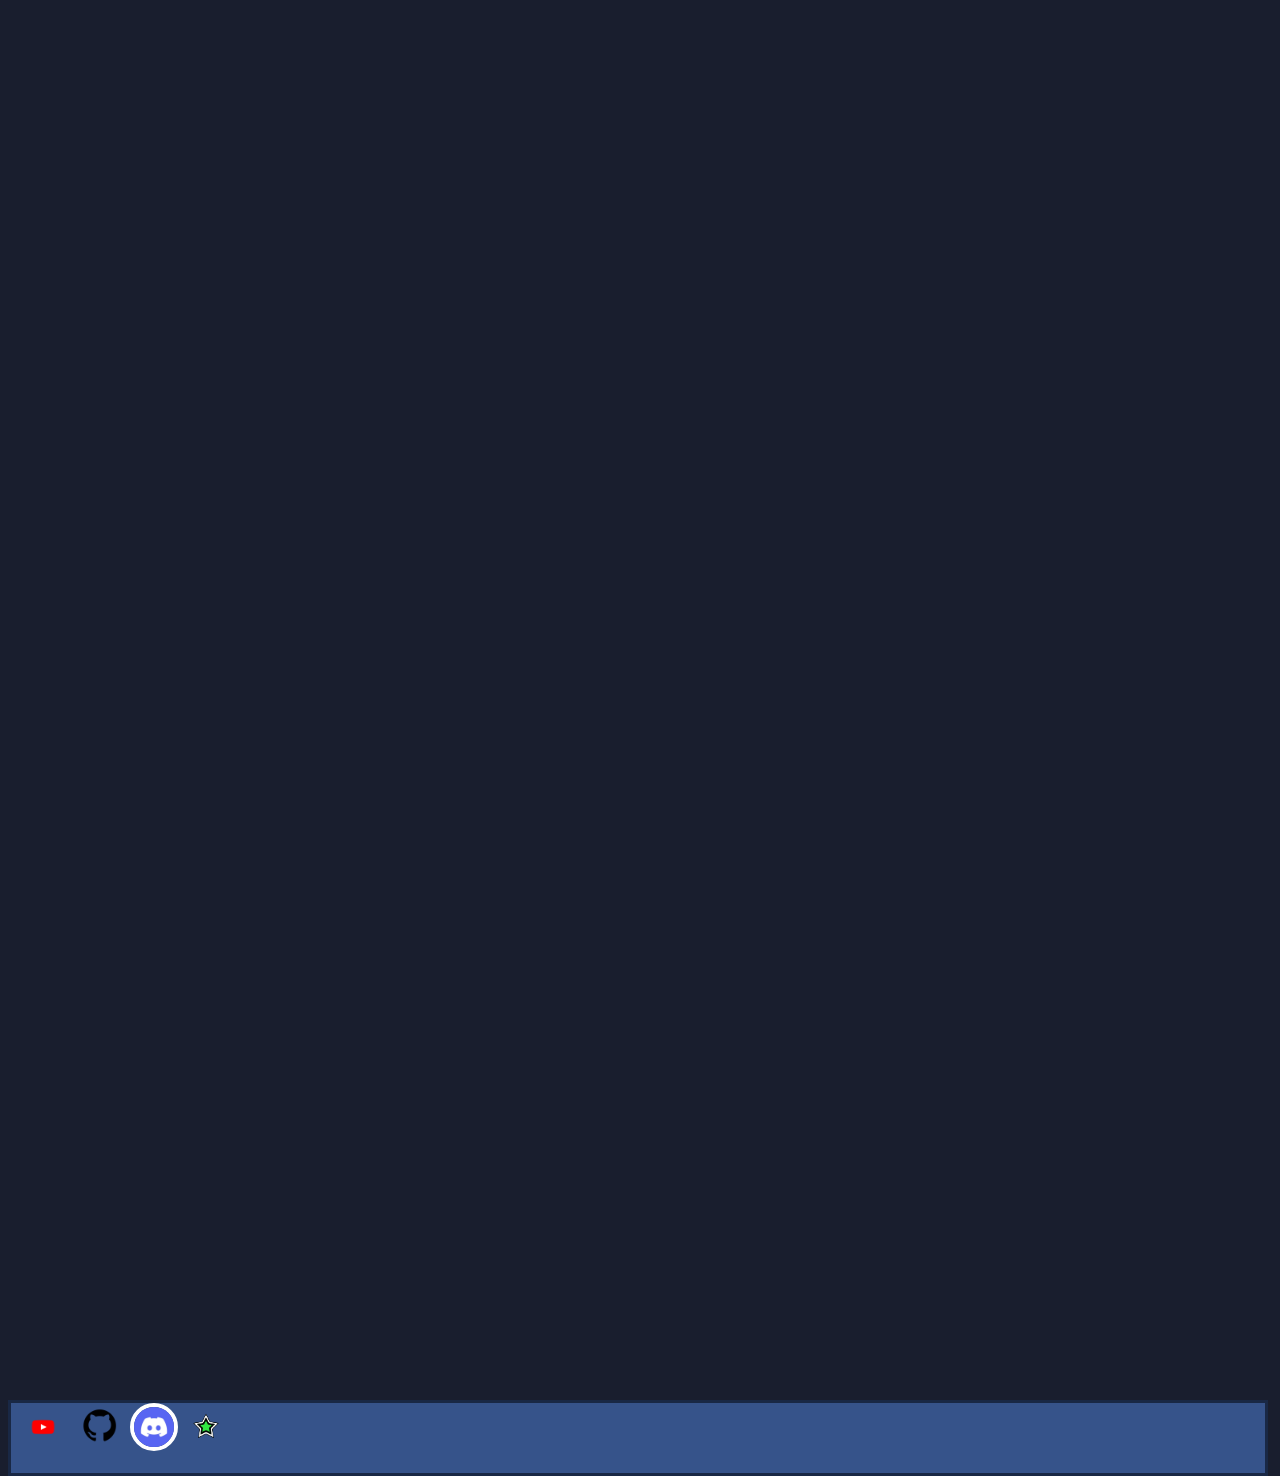
==== commit 97dffafc: "Update learn.html" ====
--- a/MyWebsite/learn.html
+++ b/MyWebsite/learn.html
@@ -76,7 +76,7 @@
 <img class='discordicon' src='image/discord.jpeg' width=40 height=40></img>
 </a>
 <a href=https://gronker9870.github.io/Eleit/MyWebsite/webhub.html>
-<img src='image/eleit_no_text.png' width=40 height=40></img>
+<img src='image/Eleit_No_Text.png' width=40 height=40></img>
 </a>
 </footer>
 
--- a/MyWebsite/style.css
+++ b/MyWebsite/style.css
@@ -167,3 +167,64 @@
 	margin-right: 50%;
 	width: 15px;
 }
+.prp {
+	margin-left: auto;
+	margin-right: auto;
+	display: block;
+}
+.button2 {
+	text-decoration: none;
+	color:  #c5cdd4;
+	background-color: #191e2e;
+	vertical-align: middle;
+	padding: 3px;
+	border-radius: 5px;
+	border: 5px solid #36538a;
+	font-size: 25px;
+	float: ;
+	width: 15px;
+}
+mark {
+	background-color: #191e2e;
+	color: #c5cdd4;
+}
+.right {
+	width: 75%;
+	float: right;
+	background-color: #2e3754;
+	font-size: 20px;
+	padding: 5px;
+}
+.brdiv {
+	height: 10;
+}
+.left {
+	background-color: #2e3754;
+	font-size: 20px;
+	padding: 5px;
+	float: left;
+	width: 20%;
+}
+.pimage	{
+	overflow: scroll;
+	max-width:95%;
+	max-height:95%;
+}
+.iframe {
+	overflow: scroll;
+	max-width:95%;
+	max-height:95%;
+}
+.full {
+	float: left;
+	background-color: #2e3754;
+	font-size: 20px;
+	padding: 5px;
+}
+.code {
+  font-family: 'Courier', monospace;
+  background-color: #1f1f1f;
+  padding: 3px;
+}
+.bfooter {
+	top: 5000;
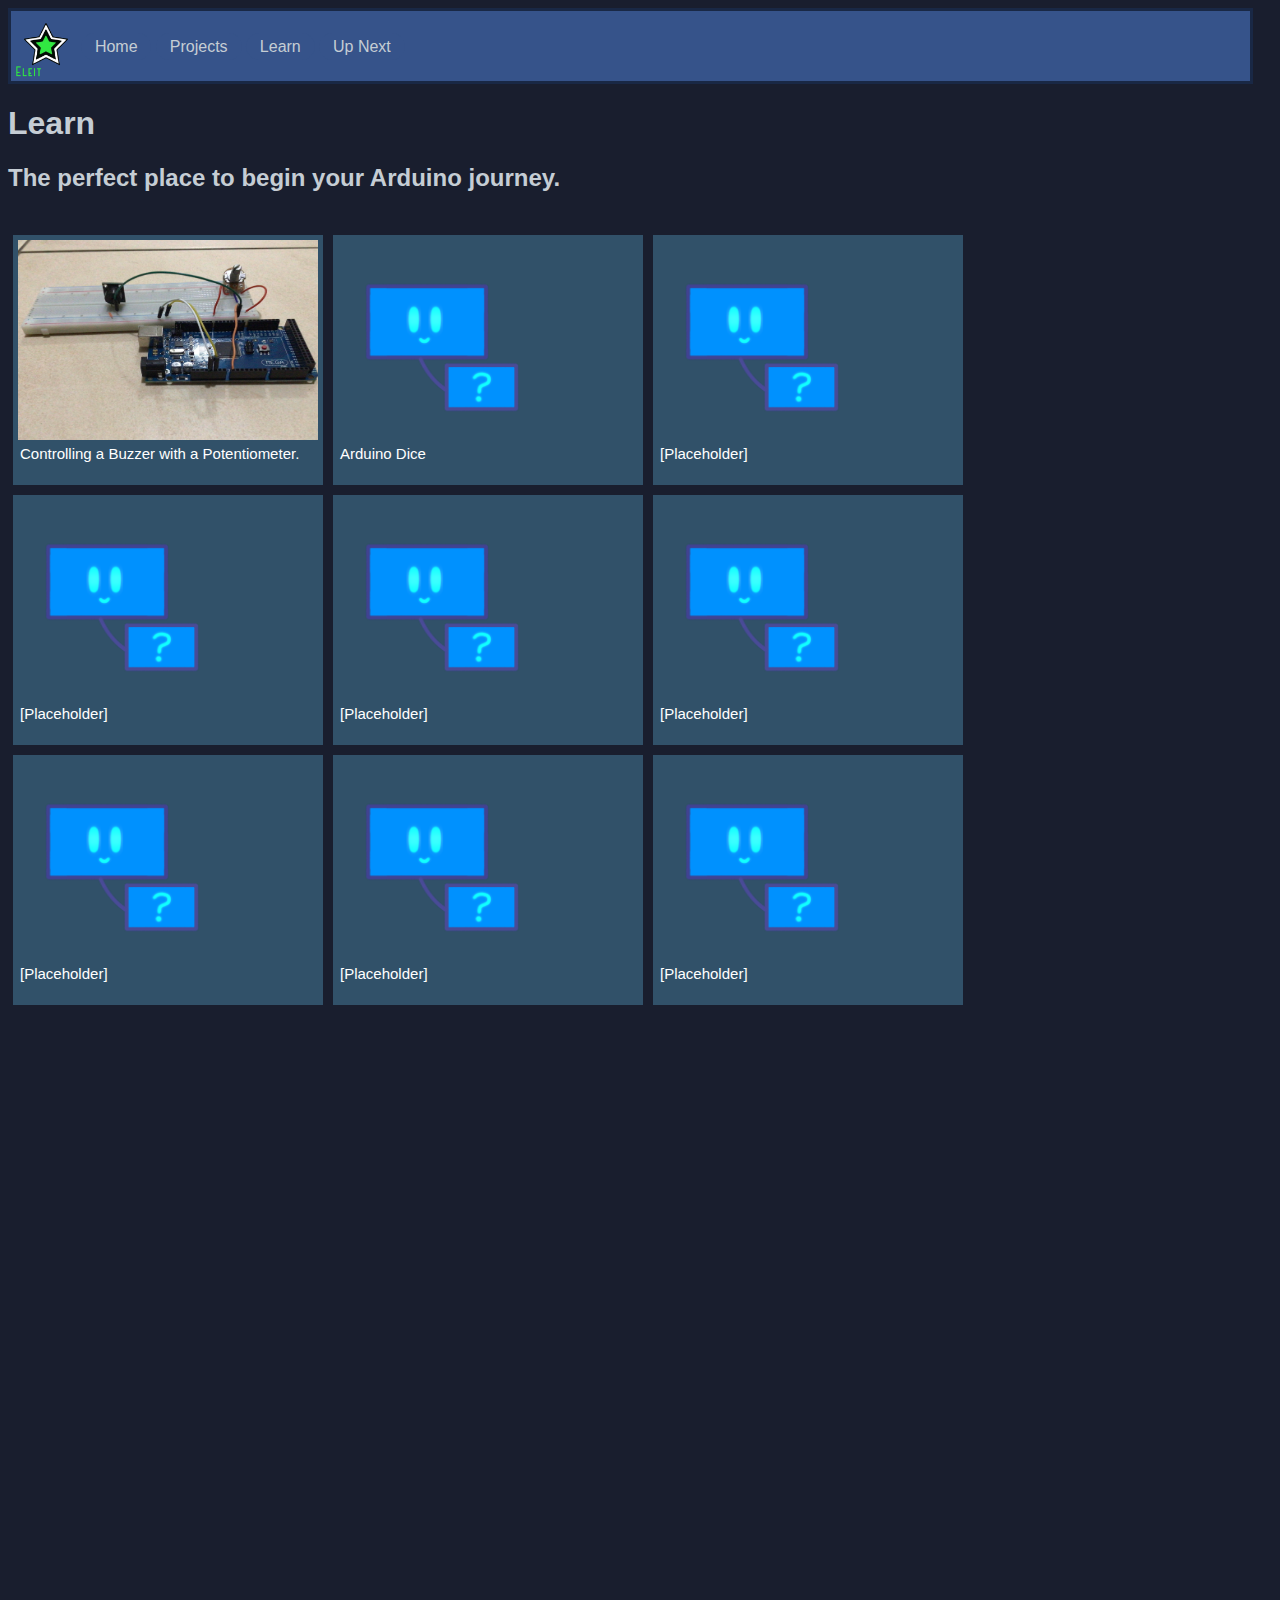
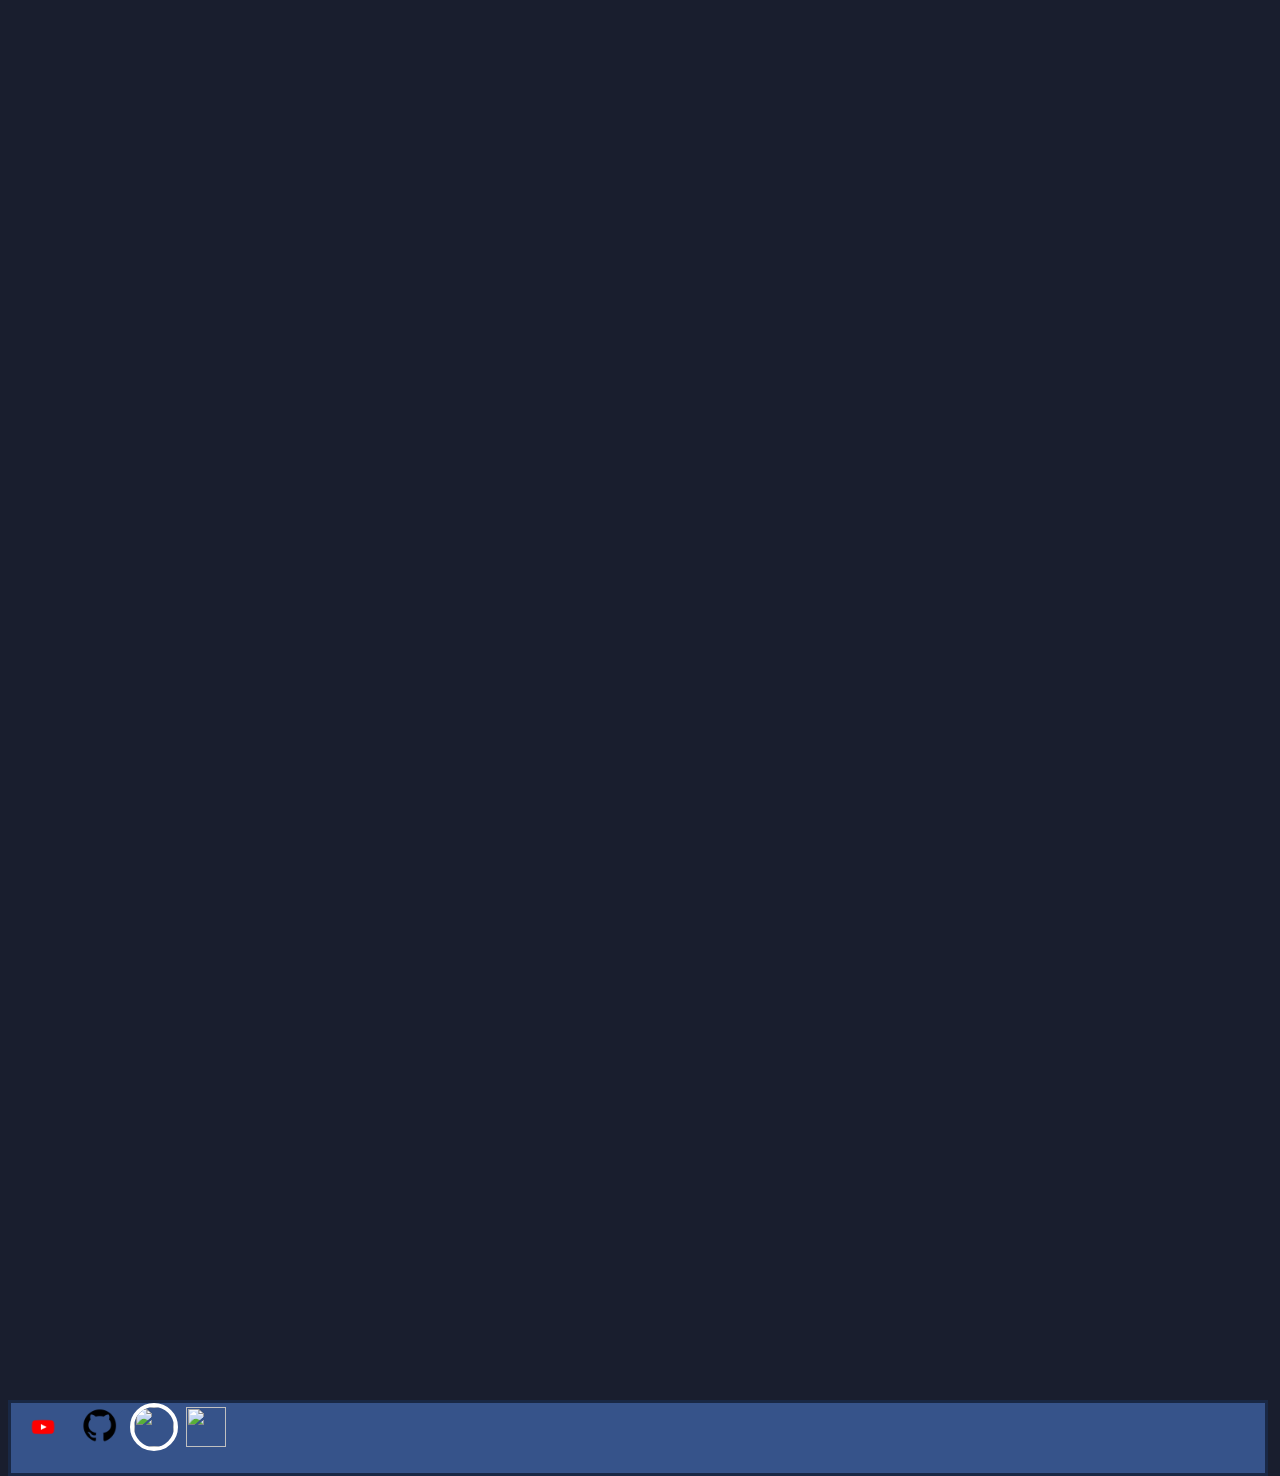
==== commit a6f242ee: "Add files via upload" ====
--- a/MyWebsite/learn.html
+++ b/MyWebsite/learn.html
@@ -73,12 +73,12 @@
 <img src='image/github.png' width=40 height=40></img>
 </a>
 <a href=https://discord.gg/TREkrYybT8>
-<img class='discordicon' src='image/discord.jpeg' width=40 height=40></img>
+<img class='discordicon' src='image/discord.png' width=40 height=40></img>
 </a>
 <a href=https://gronker9870.github.io/Eleit/MyWebsite/webhub.html>
-<img src='image/Eleit_No_Text.png' width=40 height=40></img>
+<img src='image/Eleit_Grey.png' width=40 height=40></img>
 </a>
 </footer>
 
 </body>
-</html>
+</html>